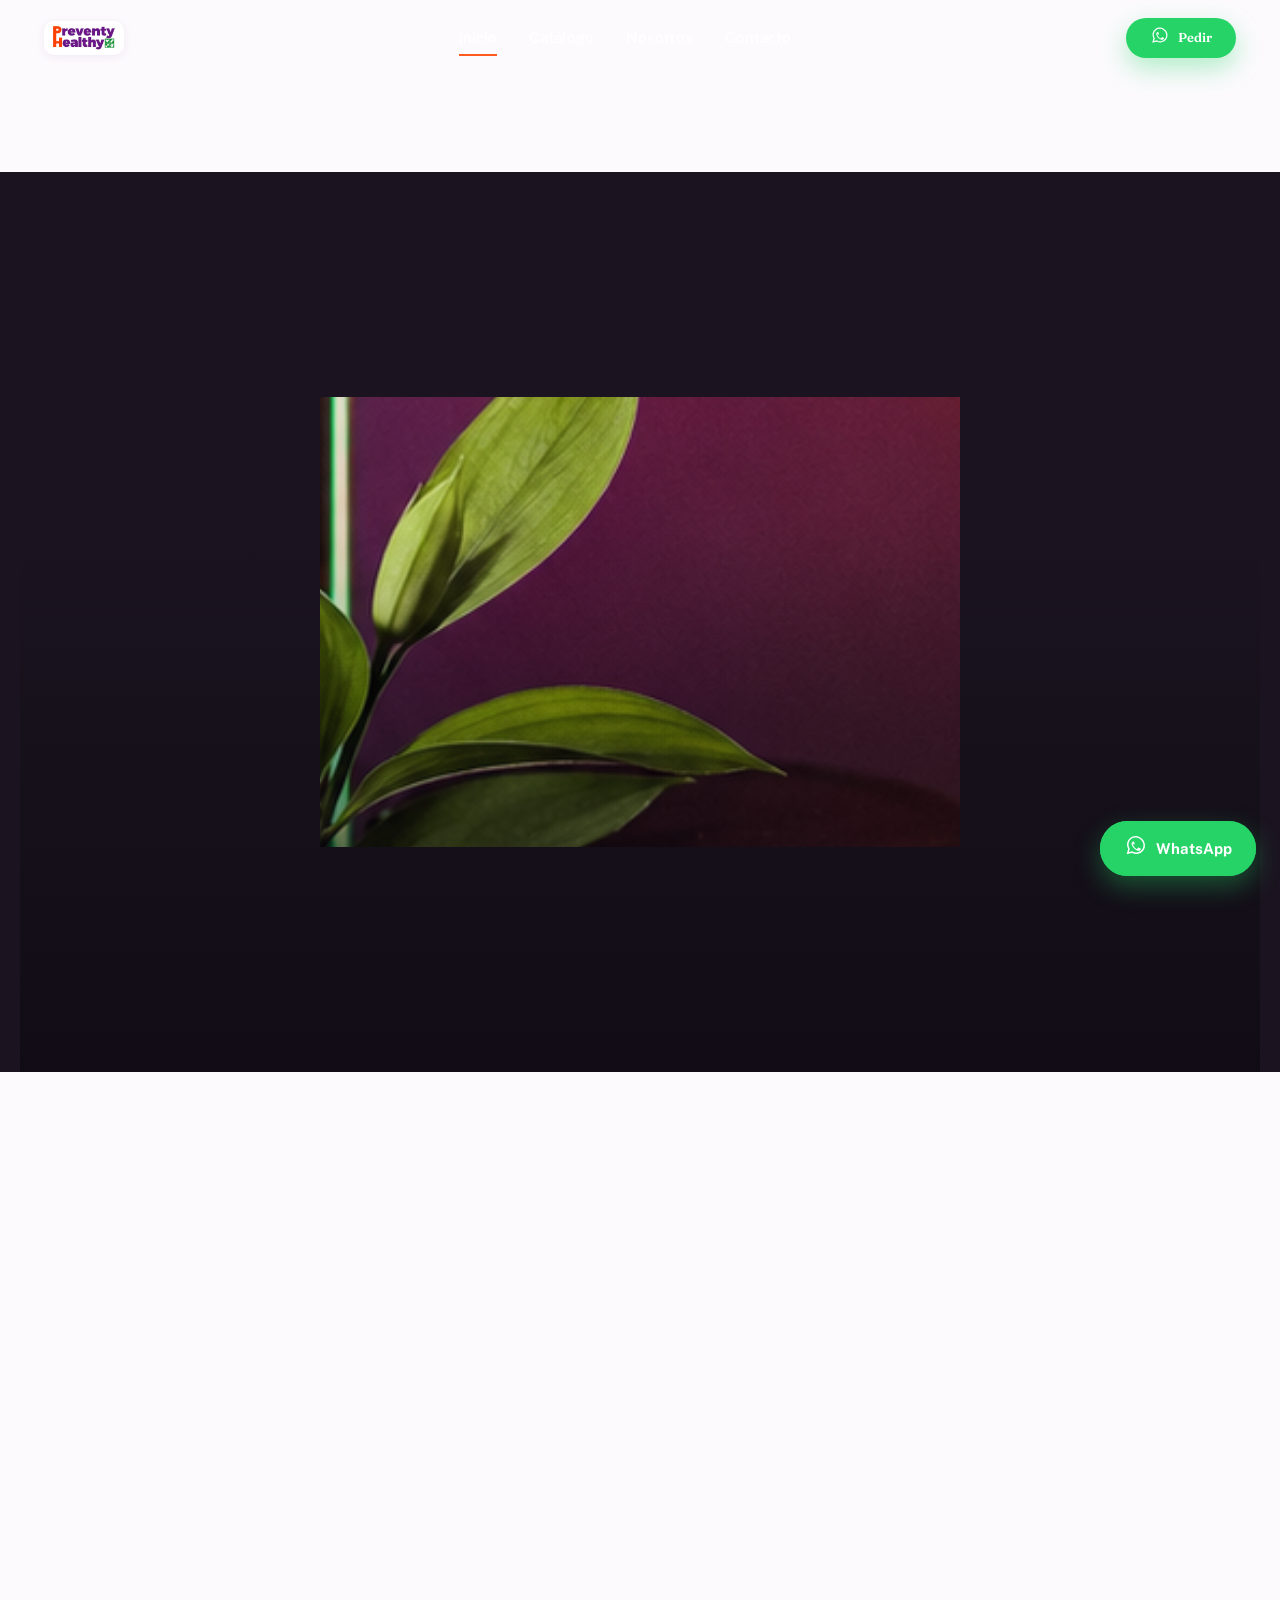
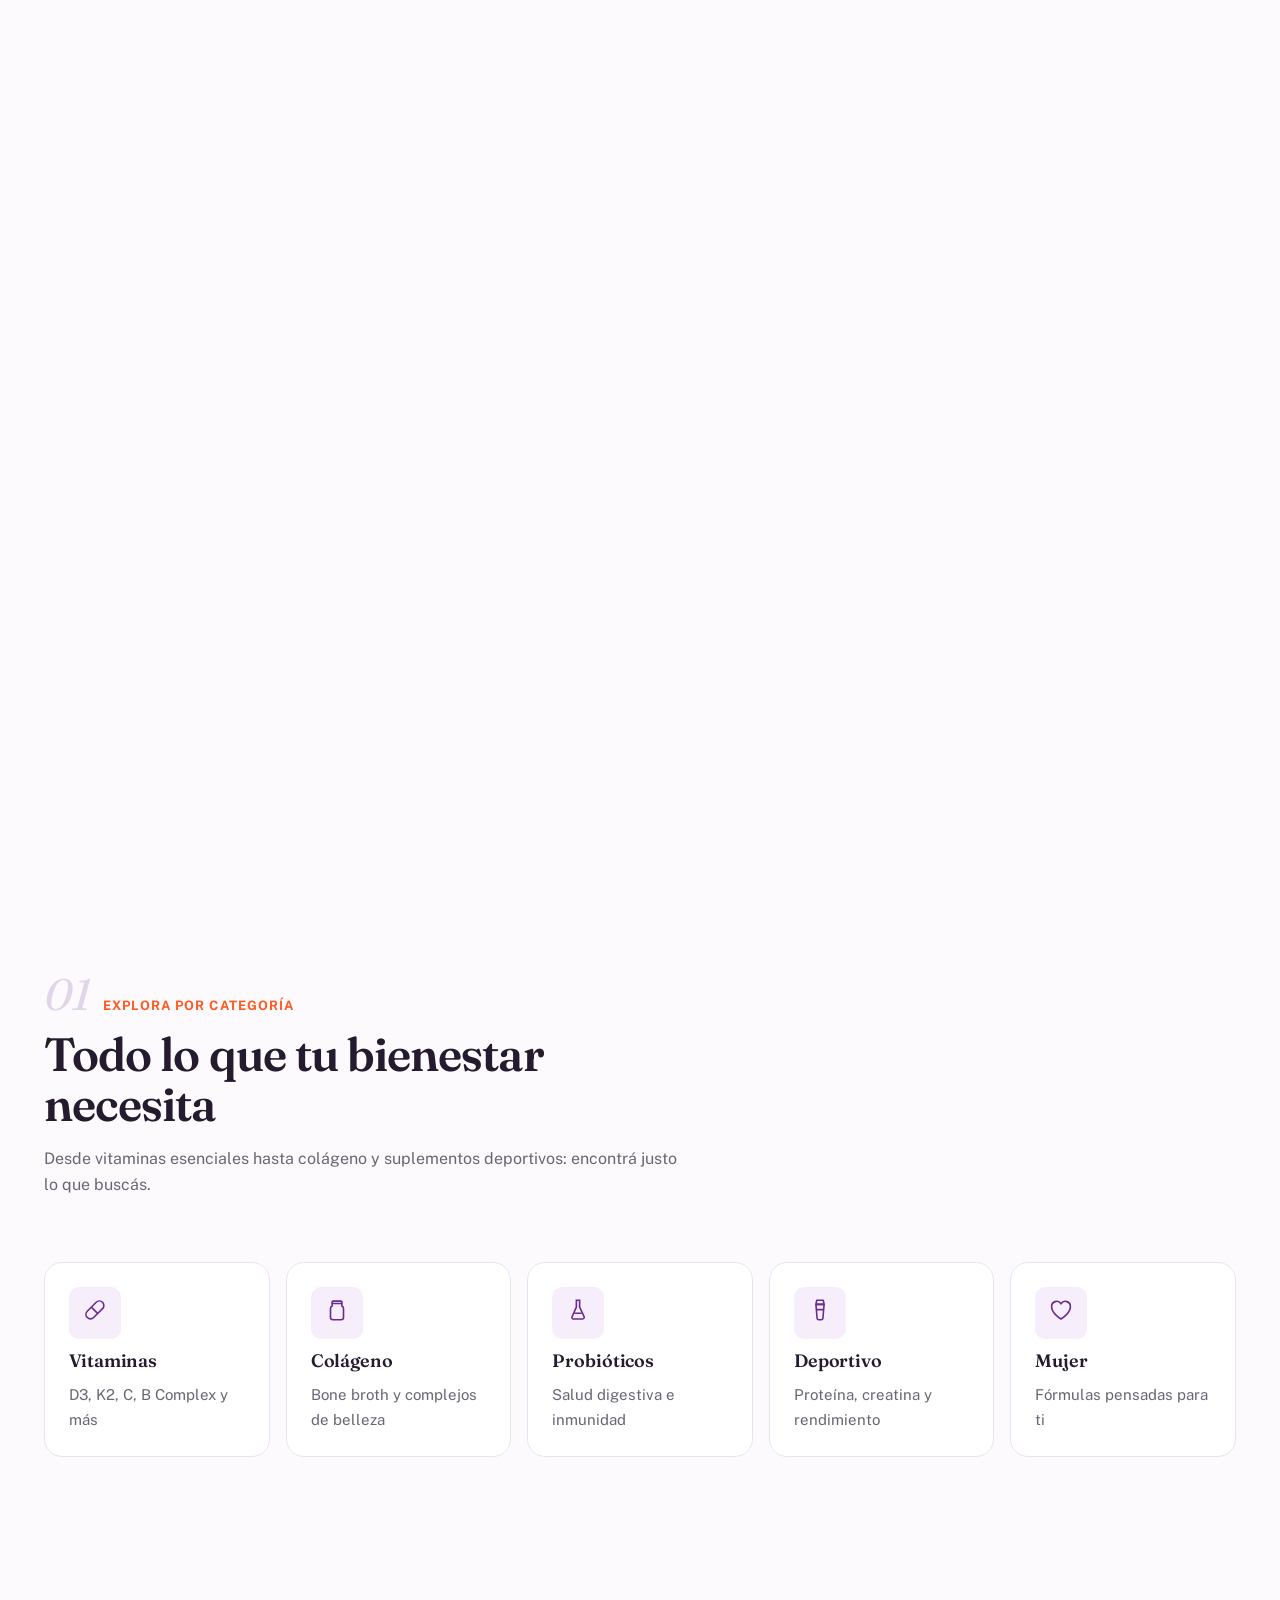
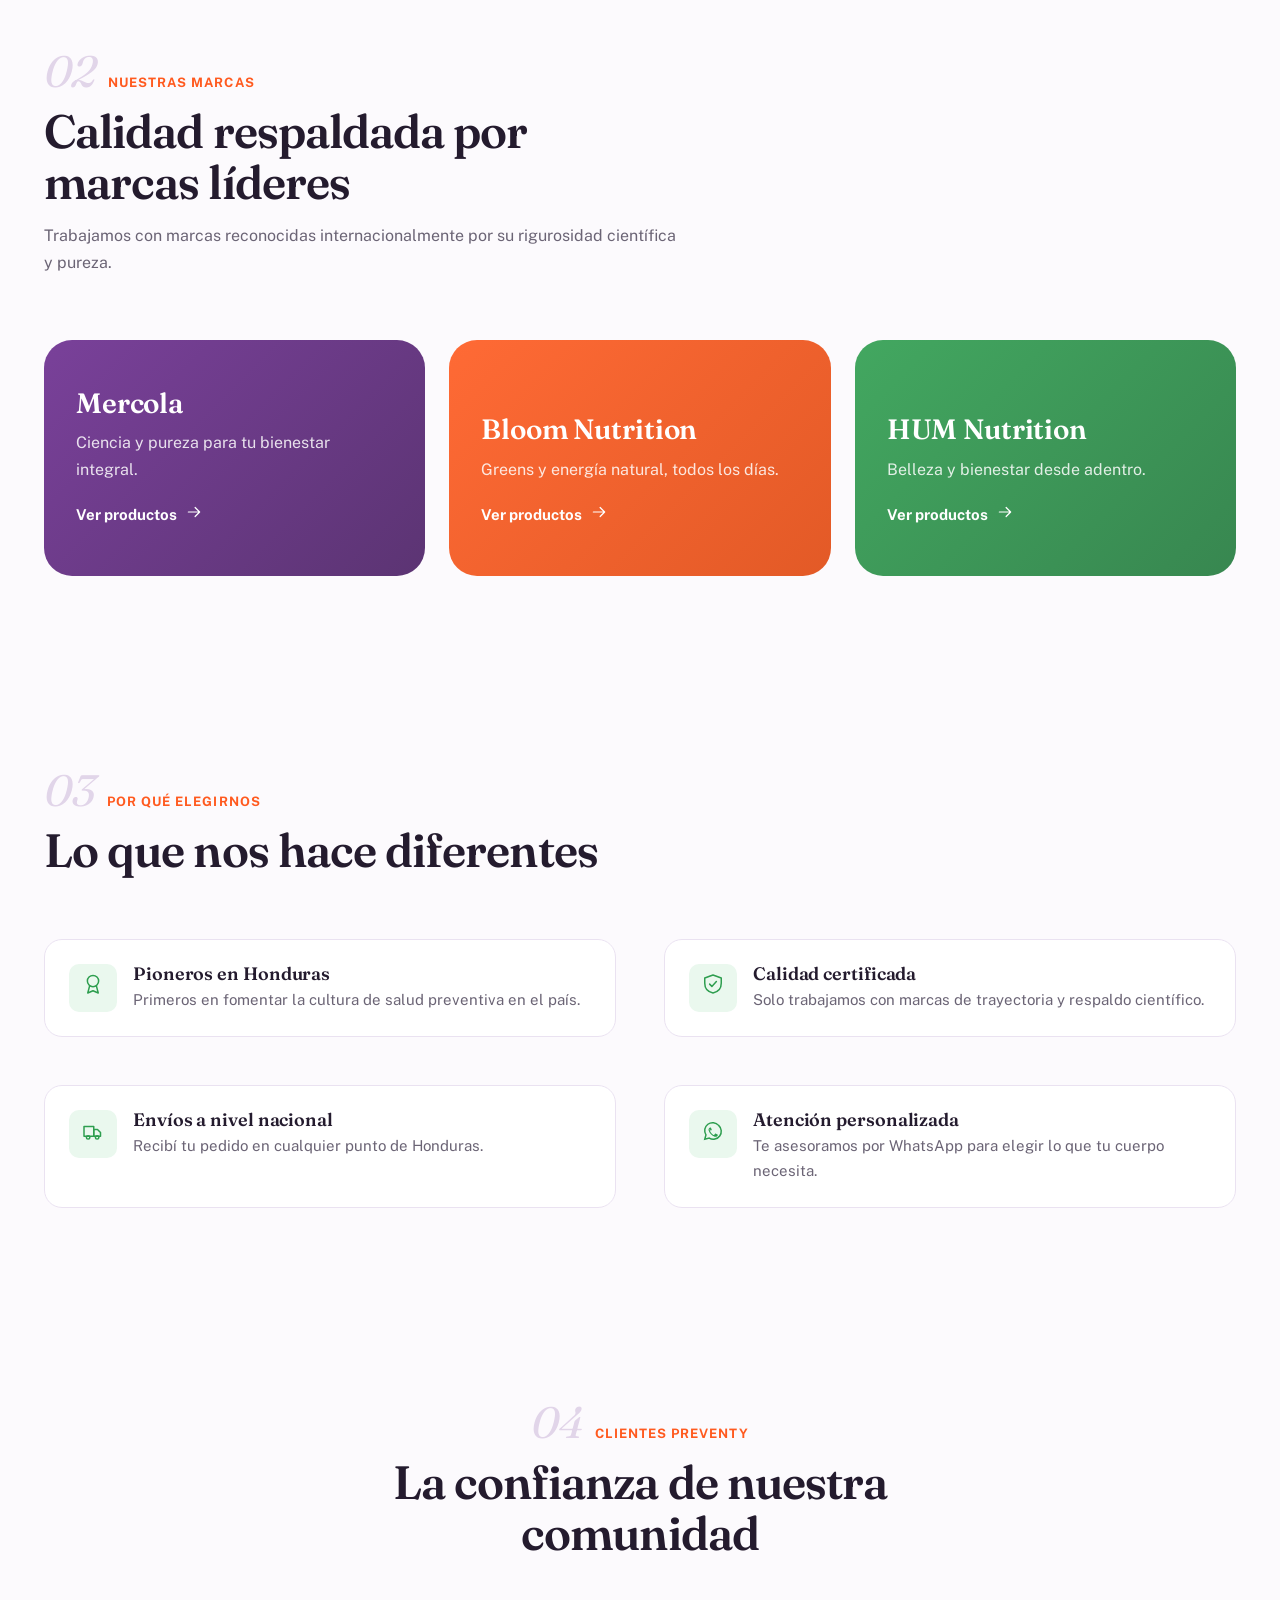
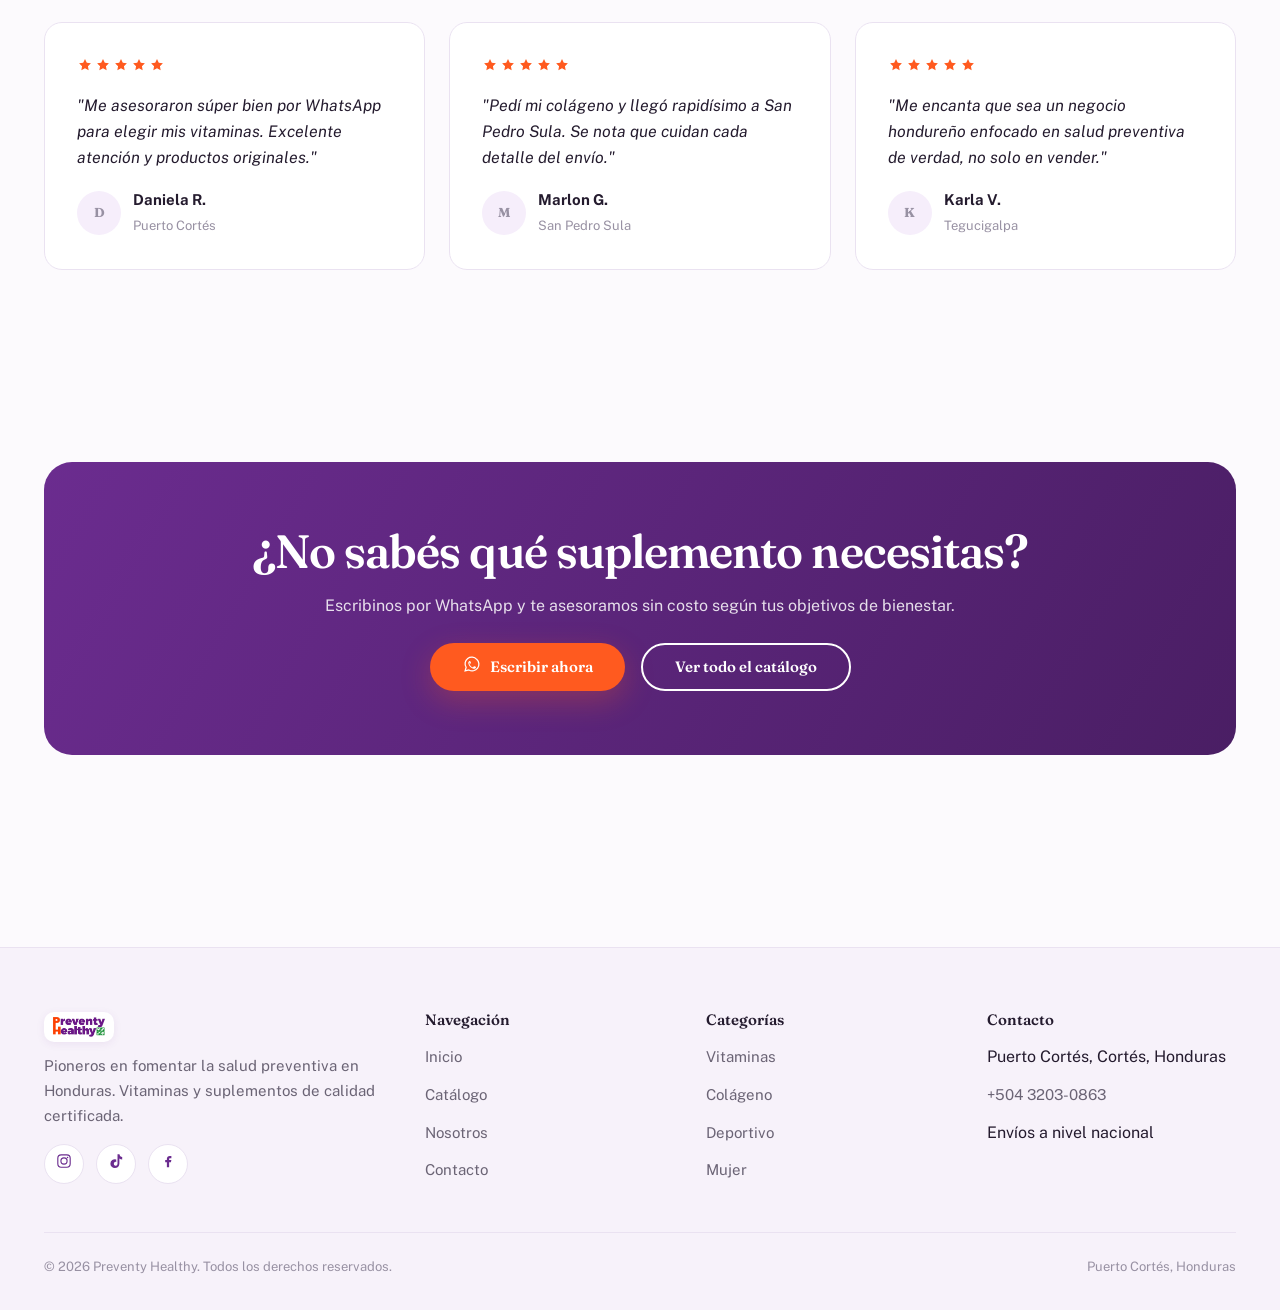
==== index.html @ ebf21a82 "Add files via upload" ====
<!doctype html>
<html lang="es-HN">
<head>
<meta charset="UTF-8">
<meta name="viewport" content="width=device-width, initial-scale=1">
<title>Preventy Healthy — Vitaminas y Suplementos en Puerto Cortés, Honduras</title>
<meta name="description" content="Preventy Healthy: vitaminas y suplementos de calidad certificada (Mercola, Bloom Nutrition, HUM) en Puerto Cortés, Honduras. Pioneros en salud preventiva. Envíos a nivel nacional.">
<meta name="theme-color" content="#6B2C8F">
<link rel="icon" href="data:image/svg+xml,%3Csvg xmlns='http://www.w3.org/2000/svg' viewBox='0 0 32 32'%3E%3Crect width='32' height='32' rx='8' fill='%236B2C8F'/%3E%3Ctext x='16' y='23' font-family='Poppins,sans-serif' font-size='20' font-weight='700' fill='%23FF5A1F' text-anchor='middle'%3EP%3C/text%3E%3C/svg%3E">
<link rel="preconnect" href="https://fonts.googleapis.com">
<link rel="preconnect" href="https://fonts.gstatic.com" crossorigin>
<link href="https://fonts.googleapis.com/css2?family=Fraunces:ital,opsz,wght@0,9..144,400;0,9..144,500;0,9..144,600;0,9..144,700;1,9..144,500&family=Public+Sans:wght@400;500;600;700&display=swap" rel="stylesheet">
<link rel="stylesheet" href="css/style.css">
</head>
<body>
<a class="skip-link" href="#main">Saltar al contenido principal</a>

<header class="navbar navbar--overlay">
  <div class="container">
    <a href="index.html" class="logo-mark" aria-label="Preventy Healthy — Inicio">
      <img src="img/logo.jpg" alt="Preventy Healthy">
    </a>
    <nav class="nav-links" aria-label="Principal">
      <a href="index.html" aria-current="page">Inicio</a>
      <a href="productos.html">Catálogo</a>
      <a href="nosotros.html">Nosotros</a>
      <a href="contacto.html">Contacto</a>
    </nav>
    <div class="nav-actions">
      <a class="btn btn-whatsapp btn-sm" data-wa="Hola Preventy Healthy 👋, quisiera hacer un pedido." href="#" target="_blank" rel="noopener">
        <span data-icon="whatsapp"></span> Pedir
      </a>
      <button class="nav-toggle" aria-label="Abrir menú" aria-expanded="false" aria-controls="mobile-menu">
        <span data-icon="menu"></span>
      </button>
    </div>
  </div>
</header>

<div class="mobile-menu" id="mobile-menu">
  <div class="mobile-menu__backdrop"></div>
  <div class="mobile-menu__panel">
    <button class="mobile-menu__close" aria-label="Cerrar menú"><span data-icon="close"></span></button>
    <nav class="mobile-menu__links" aria-label="Menú móvil">
      <a href="index.html">Inicio</a>
      <a href="productos.html">Catálogo</a>
      <a href="nosotros.html">Nosotros</a>
      <a href="contacto.html">Contacto</a>
    </nav>
    <a class="btn btn-whatsapp btn-block" data-wa="Hola Preventy Healthy 👋, quisiera hacer un pedido." href="#" target="_blank" rel="noopener">
      <span data-icon="whatsapp"></span> Pedir por WhatsApp
    </a>
  </div>
</div>

<main id="main">

  <!-- HERO -->
  <section class="scroll-hero" id="scroll-hero">
    <div class="scroll-hero__pin">
      <div class="scroll-hero__clip">
        <div class="scroll-hero__bg"></div>
        <div class="scroll-hero__scrim"></div>
      </div>
      <div class="scroll-hero__content container">
        <span class="hero-eyebrow"><span data-icon="shield"></span> Pioneros en salud preventiva · Honduras 🇭🇳</span>
        <h1>Cuida tu cuerpo <span class="accent">antes</span> de que te lo pida.</h1>
        <p class="hero-lead">En Preventy Healthy encontrás vitaminas y suplementos de calidad certificada —Mercola, Bloom Nutrition y HUM— para energía, belleza y bienestar. Atención personalizada desde Puerto Cortés para toda Honduras.</p>
        <div class="hero-actions">
          <a class="btn btn-whatsapp" data-wa="Hola Preventy Healthy 👋, quisiera hacer un pedido." href="#" target="_blank" rel="noopener">
            <span data-icon="whatsapp"></span> Pedir por WhatsApp
          </a>
          <a class="btn btn-outline" href="productos.html">
            Ver catálogo <span data-icon="arrowRight"></span>
          </a>
        </div>
        <div class="hero-stats">
          <div class="hero-stat"><strong data-count="39" data-suffix="+">0</strong><span>Productos en catálogo</span></div>
          <div class="hero-stat"><strong data-count="3">0</strong><span>Marcas premium</span></div>
          <div class="hero-stat"><strong data-count="100" data-suffix="%">0</strong><span>Envíos a nivel nacional</span></div>
        </div>
      </div>
    </div>
  </section>

  <!-- CATEGORÍAS -->
  <section class="container">
    <div class="section-head reveal">
      <div class="section-head__top">
        <span class="section-number" aria-hidden="true">01</span>
        <span class="eyebrow">Explora por categoría</span>
      </div>
      <h2>Todo lo que tu bienestar necesita</h2>
      <p>Desde vitaminas esenciales hasta colágeno y suplementos deportivos: encontrá justo lo que buscás.</p>
    </div>
    <div class="category-grid reveal-stagger">
      <a class="category-card glow-card" href="productos.html?categoria=vitaminas">
        <span class="category-card__icon"><span data-icon="capsule"></span></span>
        <h3>Vitaminas</h3>
        <p>D3, K2, C, B Complex y más</p>
      </a>
      <a class="category-card glow-card" href="productos.html?categoria=colageno">
        <span class="category-card__icon"><span data-icon="jar"></span></span>
        <h3>Colágeno</h3>
        <p>Bone broth y complejos de belleza</p>
      </a>
      <a class="category-card glow-card" href="productos.html?categoria=probioticos">
        <span class="category-card__icon"><span data-icon="flask"></span></span>
        <h3>Probióticos</h3>
        <p>Salud digestiva e inmunidad</p>
      </a>
      <a class="category-card glow-card" href="productos.html?categoria=deportivo">
        <span class="category-card__icon"><span data-icon="shaker"></span></span>
        <h3>Deportivo</h3>
        <p>Proteína, creatina y rendimiento</p>
      </a>
      <a class="category-card glow-card" href="productos.html?categoria=mujer">
        <span class="category-card__icon"><span data-icon="heart"></span></span>
        <h3>Mujer</h3>
        <p>Fórmulas pensadas para ti</p>
      </a>
    </div>
  </section>

  <!-- MARCAS -->
  <section class="container">
    <div class="section-head reveal">
      <div class="section-head__top">
        <span class="section-number" aria-hidden="true">02</span>
        <span class="eyebrow">Nuestras marcas</span>
      </div>
      <h2>Calidad respaldada por marcas líderes</h2>
      <p>Trabajamos con marcas reconocidas internacionalmente por su rigurosidad científica y pureza.</p>
    </div>
    <div class="brand-grid reveal-stagger">
      <a class="brand-card brand-card--mercola glow-card glow-card--on-color" href="productos.html?marca=mercola">
        <h3>Mercola</h3>
        <p>Ciencia y pureza para tu bienestar integral.</p>
        <span class="brand-card__link">Ver productos <span data-icon="arrowRight"></span></span>
      </a>
      <a class="brand-card brand-card--bloom glow-card glow-card--on-color" href="productos.html?marca=bloom">
        <h3>Bloom Nutrition</h3>
        <p>Greens y energía natural, todos los días.</p>
        <span class="brand-card__link">Ver productos <span data-icon="arrowRight"></span></span>
      </a>
      <a class="brand-card brand-card--hum glow-card glow-card--on-color" href="productos.html?marca=hum">
        <h3>HUM Nutrition</h3>
        <p>Belleza y bienestar desde adentro.</p>
        <span class="brand-card__link">Ver productos <span data-icon="arrowRight"></span></span>
      </a>
    </div>
  </section>

  <!-- VALORES -->
  <section class="container">
    <div class="section-head reveal">
      <div class="section-head__top">
        <span class="section-number" aria-hidden="true">03</span>
        <span class="eyebrow">Por qué elegirnos</span>
      </div>
      <h2>Lo que nos hace diferentes</h2>
    </div>
    <div class="about-grid values reveal-stagger">
      <div class="value-card glow-card">
        <span class="value-card__icon"><span data-icon="award"></span></span>
        <div>
          <h3>Pioneros en Honduras</h3>
          <p>Primeros en fomentar la cultura de salud preventiva en el país.</p>
        </div>
      </div>
      <div class="value-card glow-card">
        <span class="value-card__icon"><span data-icon="shield"></span></span>
        <div>
          <h3>Calidad certificada</h3>
          <p>Solo trabajamos con marcas de trayectoria y respaldo científico.</p>
        </div>
      </div>
      <div class="value-card glow-card">
        <span class="value-card__icon"><span data-icon="truck"></span></span>
        <div>
          <h3>Envíos a nivel nacional</h3>
          <p>Recibí tu pedido en cualquier punto de Honduras.</p>
        </div>
      </div>
      <div class="value-card glow-card">
        <span class="value-card__icon"><span data-icon="whatsapp"></span></span>
        <div>
          <h3>Atención personalizada</h3>
          <p>Te asesoramos por WhatsApp para elegir lo que tu cuerpo necesita.</p>
        </div>
      </div>
    </div>
  </section>

  <!-- TESTIMONIOS -->
  <section class="container">
    <div class="section-head center reveal">
      <div class="section-head__top">
        <span class="section-number" aria-hidden="true">04</span>
        <span class="eyebrow">Clientes Preventy</span>
      </div>
      <h2>La confianza de nuestra comunidad</h2>
    </div>
    <!-- Testimonios de ejemplo: reemplázalos por reseñas reales de tus clientes cuando las tengas. -->
    <div class="testimonial-grid reveal-stagger">
      <div class="testimonial-card glow-card">
        <div class="testimonial-card__stars">
          <span data-icon="star"></span><span data-icon="star"></span><span data-icon="star"></span><span data-icon="star"></span><span data-icon="star"></span>
        </div>
        <p>"Me asesoraron súper bien por WhatsApp para elegir mis vitaminas. Excelente atención y productos originales."</p>
        <div class="testimonial-card__author">
          <span class="testimonial-card__avatar">D</span>
          <div><strong>Daniela R.</strong><span>Puerto Cortés</span></div>
        </div>
      </div>
      <div class="testimonial-card glow-card">
        <div class="testimonial-card__stars">
          <span data-icon="star"></span><span data-icon="star"></span><span data-icon="star"></span><span data-icon="star"></span><span data-icon="star"></span>
        </div>
        <p>"Pedí mi colágeno y llegó rapidísimo a San Pedro Sula. Se nota que cuidan cada detalle del envío."</p>
        <div class="testimonial-card__author">
          <span class="testimonial-card__avatar">M</span>
          <div><strong>Marlon G.</strong><span>San Pedro Sula</span></div>
        </div>
      </div>
      <div class="testimonial-card glow-card">
        <div class="testimonial-card__stars">
          <span data-icon="star"></span><span data-icon="star"></span><span data-icon="star"></span><span data-icon="star"></span><span data-icon="star"></span>
        </div>
        <p>"Me encanta que sea un negocio hondureño enfocado en salud preventiva de verdad, no solo en vender."</p>
        <div class="testimonial-card__author">
          <span class="testimonial-card__avatar">K</span>
          <div><strong>Karla V.</strong><span>Tegucigalpa</span></div>
        </div>
      </div>
    </div>
  </section>

  <!-- CTA -->
  <section class="container">
    <div class="cta-band reveal">
      <h2>¿No sabés qué suplemento necesitas?</h2>
      <p>Escribinos por WhatsApp y te asesoramos sin costo según tus objetivos de bienestar.</p>
      <div class="btn-actions">
        <a class="btn btn-accent" data-wa="Hola Preventy Healthy 👋, necesito asesoría para elegir un suplemento." href="#" target="_blank" rel="noopener">
          <span data-icon="whatsapp"></span> Escribir ahora
        </a>
        <a class="btn btn-outline" style="color:#fff; border-color:#fff" href="productos.html">Ver todo el catálogo</a>
      </div>
    </div>
  </section>

</main>

<footer class="footer">
  <div class="container">
    <div class="footer-grid">
      <div class="footer-col">
        <div class="logo-mark" style="margin-bottom: var(--space-3)">
          <img src="img/logo.jpg" alt="Preventy Healthy">
        </div>
        <p>Pioneros en fomentar la salud preventiva en Honduras. Vitaminas y suplementos de calidad certificada.</p>
        <div class="footer-social">
          <a href="https://www.instagram.com/preventyhealthy" target="_blank" rel="noopener" aria-label="Instagram"><span data-icon="instagram"></span></a>
          <a href="https://www.tiktok.com/@preventyhealthy" target="_blank" rel="noopener" aria-label="TikTok"><span data-icon="tiktok"></span></a>
          <a href="https://www.facebook.com/preventyhealthy/" target="_blank" rel="noopener" aria-label="Facebook"><span data-icon="facebook"></span></a>
        </div>
      </div>
      <div class="footer-col">
        <h4>Navegación</h4>
        <ul>
          <li><a href="index.html">Inicio</a></li>
          <li><a href="productos.html">Catálogo</a></li>
          <li><a href="nosotros.html">Nosotros</a></li>
          <li><a href="contacto.html">Contacto</a></li>
        </ul>
      </div>
      <div class="footer-col">
        <h4>Categorías</h4>
        <ul>
          <li><a href="productos.html?categoria=vitaminas">Vitaminas</a></li>
          <li><a href="productos.html?categoria=colageno">Colágeno</a></li>
          <li><a href="productos.html?categoria=deportivo">Deportivo</a></li>
          <li><a href="productos.html?categoria=mujer">Mujer</a></li>
        </ul>
      </div>
      <div class="footer-col">
        <h4>Contacto</h4>
        <ul>
          <li>Puerto Cortés, Cortés, Honduras</li>
          <li><a href="tel:+50432030863">+504 3203-0863</a></li>
          <li>Envíos a nivel nacional</li>
        </ul>
      </div>
    </div>
    <div class="footer-bottom">
      <span>© <span data-year></span> Preventy Healthy. Todos los derechos reservados.</span>
      <span>Puerto Cortés, Honduras</span>
    </div>
  </div>
</footer>

<a class="wa-float" data-wa="Hola Preventy Healthy 👋, quisiera hacer un pedido." href="#" target="_blank" rel="noopener" aria-label="Escríbenos por WhatsApp">
  <span class="wa-float__ring" aria-hidden="true"></span>
  <span data-icon="whatsapp"></span> WhatsApp
</a>

<script src="js/icons.js"></script>
<script src="js/products-data.js"></script>
<script src="js/main.js"></script>
</body>
</html>
---- css/style.css ----
/* =========================================================
   PREVENTY HEALTHY — Design System
   Salud preventiva · Puerto Cortés, Honduras
   ========================================================= */

/* ---------- Design Tokens ---------- */
:root {
  /* Brand colors (extraídos del logo) */
  --color-primary: #6B2C8F;
  --color-primary-dark: #4A1E64;
  --color-primary-light: #9B4FC4;
  --color-primary-tint: #F6EEFB;

  --color-accent: #FF5A1F;
  --color-accent-dark: #E0480F;
  --color-accent-tint: #FFF0E8;

  --color-success: #2E9E4F;
  --color-success-dark: #227A3D;
  --color-success-tint: #EAF8EE;

  --color-whatsapp: #25D366;
  --color-whatsapp-dark: #1DA851;

  --color-bg: #FCFAFD;
  --color-surface: #FFFFFF;
  --color-surface-alt: #F7F2FA;
  --color-text: #241B2E;
  --color-text-secondary: #6B6475;
  --color-text-muted: #9891A3;
  --color-border: #EAE2F1;

  /* Type: Fraunces (display editorial, con eje óptico e itálica) + Public Sans (texto) */
  --font-heading: "Fraunces", "Georgia", serif;
  --font-body: "Public Sans", "Segoe UI", sans-serif;

  --fs-xs: 0.8125rem;
  --fs-sm: 0.9375rem;
  --fs-base: 1rem;
  --fs-md: 1.125rem;
  --fs-lg: 1.375rem;
  --fs-xl: 1.75rem;
  --fs-2xl: 2.25rem;
  --fs-3xl: 3rem;
  --fs-4xl: 3.75rem;
  --fs-5xl: 4.75rem;

  /* Spacing (8pt rhythm) */
  --space-1: 4px;
  --space-2: 8px;
  --space-3: 12px;
  --space-4: 16px;
  --space-5: 24px;
  --space-6: 32px;
  --space-7: 48px;
  --space-8: 64px;
  --space-9: 96px;
  --space-10: 128px;

  /* Radius */
  --radius-sm: 10px;
  --radius-md: 18px;
  --radius-lg: 28px;
  --radius-full: 999px;

  /* Shadow (tinte violeta para cohesión de marca) */
  --shadow-sm: 0 2px 8px rgba(107, 44, 143, 0.08);
  --shadow-md: 0 8px 24px rgba(107, 44, 143, 0.12);
  --shadow-lg: 0 20px 48px rgba(107, 44, 143, 0.18);
  --shadow-accent: 0 10px 30px rgba(255, 90, 31, 0.28);
  --shadow-whatsapp: 0 10px 26px rgba(37, 211, 102, 0.35);

  /* Motion */
  --dur-fast: 150ms;
  --dur-base: 250ms;
  --dur-slow: 420ms;
  --ease-out: cubic-bezier(0.16, 1, 0.3, 1);
  --ease-spring: cubic-bezier(0.34, 1.56, 0.64, 1);
  --ease-settle: cubic-bezier(0.19, 1, 0.22, 1);

  /* Layout */
  --container-max: 1240px;
  --nav-height: 76px;

  /* Navbar (con su propio token porque debe invertirse en modo oscuro) */
  --navbar-bg: rgba(252, 250, 253, 0.96);
  --nav-active: var(--color-primary);

  color-scheme: light;
}

:root[data-theme="dark"] {
  --color-bg: #1B1420;
  --color-surface: #241B2E;
  --color-surface-alt: #2C2138;
  --color-text: #F5EFFA;
  --color-text-secondary: #C7BCD6;
  --color-text-muted: #8F849E;
  --color-border: #382A47;
  --color-primary-tint: #34264A;
  --color-accent-tint: #3A241C;
  --color-success-tint: #1E3324;
  --shadow-sm: 0 2px 8px rgba(0, 0, 0, 0.25);
  --shadow-md: 0 8px 24px rgba(0, 0, 0, 0.35);
  --shadow-lg: 0 20px 48px rgba(0, 0, 0, 0.45);
  --navbar-bg: rgba(27, 20, 32, 0.92);
  --nav-active: var(--color-primary-light);
  color-scheme: dark;
}

@media (prefers-color-scheme: dark) {
  :root:not([data-theme="light"]) {
    --color-bg: #1B1420;
    --color-surface: #241B2E;
    --color-surface-alt: #2C2138;
    --color-text: #F5EFFA;
    --color-text-secondary: #C7BCD6;
    --color-text-muted: #8F849E;
    --color-border: #382A47;
    --color-primary-tint: #34264A;
    --color-accent-tint: #3A241C;
    --color-success-tint: #1E3324;
    --shadow-sm: 0 2px 8px rgba(0, 0, 0, 0.25);
    --shadow-md: 0 8px 24px rgba(0, 0, 0, 0.35);
    --shadow-lg: 0 20px 48px rgba(0, 0, 0, 0.45);
    --navbar-bg: rgba(27, 20, 32, 0.92);
    --nav-active: var(--color-primary-light);
    color-scheme: dark;
  }
}

/* ---------- Reset ---------- */
*, *::before, *::after { box-sizing: border-box; }
html { scroll-behavior: smooth; }
@media (prefers-reduced-motion: reduce) {
  html { scroll-behavior: auto; }
  *, *::before, *::after {
    animation-duration: 0.01ms !important;
    animation-iteration-count: 1 !important;
    transition-duration: 0.01ms !important;
    scroll-behavior: auto !important;
  }
}

body {
  margin: 0;
  min-height: 100dvh;
  background: var(--color-bg);
  color: var(--color-text);
  font-family: var(--font-body);
  font-size: var(--fs-base);
  line-height: 1.6;
  -webkit-font-smoothing: antialiased;
  transition: background var(--dur-base) var(--ease-out), color var(--dur-base) var(--ease-out);
}

img { max-width: 100%; display: block; }
ul { list-style: none; margin: 0; padding: 0; }
a { color: inherit; text-decoration: none; }
button { font: inherit; cursor: pointer; }
input, select, textarea { font: inherit; }

h1, h2, h3, h4 {
  font-family: var(--font-heading);
  font-weight: 600;
  line-height: 1.08;
  margin: 0 0 var(--space-4);
  color: var(--color-text);
}
h1 { font-size: clamp(2rem, 4vw + 1.2rem, var(--fs-5xl)); letter-spacing: -0.03em; }
h2 { font-size: clamp(1.75rem, 2.4vw + 1rem, var(--fs-3xl)); letter-spacing: -0.02em; }
h3 { font-size: var(--fs-lg); letter-spacing: -0.005em; }
/* Palabra de énfasis editorial dentro de un título: itálica de la misma familia serif */
h1 .accent, h2 .accent {
  font-style: italic;
  font-weight: 500;
}
p { margin: 0 0 var(--space-4); color: var(--color-text-secondary); max-width: 68ch; line-height: 1.65; }

.container {
  width: 100%;
  max-width: var(--container-max);
  margin-inline: auto;
  padding-inline: var(--space-5);
}

section { padding-block: var(--space-9); }

/* Focus visibility (a11y) */
:focus-visible {
  outline: 3px solid var(--color-primary-light);
  outline-offset: 2px;
  border-radius: var(--radius-sm);
}

.skip-link {
  position: absolute;
  left: -9999px;
  top: auto;
  background: var(--color-primary);
  color: #fff;
  padding: var(--space-3) var(--space-5);
  border-radius: var(--radius-sm);
  z-index: 999;
}
.skip-link:focus {
  left: var(--space-4);
  top: var(--space-4);
}

.visually-hidden {
  position: absolute;
  width: 1px; height: 1px;
  overflow: hidden;
  clip: rect(0,0,0,0);
  white-space: nowrap;
}

/* ---------- Buttons ---------- */
.btn {
  position: relative;
  overflow: hidden;
  display: inline-flex;
  align-items: center;
  justify-content: center;
  gap: var(--space-2);
  min-height: 48px;
  padding: 0 var(--space-6);
  border: none;
  border-radius: var(--radius-full);
  font-family: var(--font-heading);
  font-weight: 600;
  font-size: var(--fs-sm);
  white-space: nowrap;
  transition: transform var(--dur-fast) var(--ease-spring),
              box-shadow var(--dur-base) var(--ease-out),
              background var(--dur-base) var(--ease-out);
}
.btn:active { transform: scale(0.96); }
.btn svg { width: 20px; height: 20px; flex-shrink: 0; }

/* Sweep de luz sutil sobre botones sólidos (solo se ve al interactuar) */
.btn-primary::after, .btn-accent::after, .btn-whatsapp::after {
  content: "";
  position: absolute;
  top: 0; left: -60%;
  width: 40%; height: 100%;
  background: linear-gradient(120deg, transparent, rgba(255, 255, 255, 0.35), transparent);
  transform: skewX(-20deg);
  transition: left 650ms var(--ease-settle);
  pointer-events: none;
}
.btn-primary:hover::after, .btn-accent:hover::after, .btn-whatsapp:hover::after { left: 130%; }
@media (prefers-reduced-motion: reduce) {
  .btn-primary::after, .btn-accent::after, .btn-whatsapp::after { display: none; }
}

.btn-primary {
  background: linear-gradient(135deg, var(--color-primary), var(--color-primary-dark));
  color: #fff;
  box-shadow: var(--shadow-md);
}
.btn-primary:hover { box-shadow: var(--shadow-lg); transform: translateY(-2px); }

.btn-accent {
  background: var(--color-accent);
  color: #fff;
  box-shadow: var(--shadow-accent);
}
.btn-accent:hover { background: var(--color-accent-dark); transform: translateY(-2px); }

.btn-whatsapp {
  background: var(--color-whatsapp);
  color: #fff;
  box-shadow: var(--shadow-whatsapp);
}
.btn-whatsapp:hover { background: var(--color-whatsapp-dark); transform: translateY(-2px); }

.btn-outline {
  background: transparent;
  color: var(--color-primary);
  border: 2px solid var(--color-primary);
}
.btn-outline:hover { background: var(--color-primary-tint); }

.btn-sm { min-height: 40px; padding: 0 var(--space-5); font-size: var(--fs-xs); }
.btn-block { width: 100%; }

/* ---------- Navbar ---------- */
.navbar {
  position: sticky;
  top: 0;
  z-index: 100;
  height: var(--nav-height);
  display: flex;
  align-items: center;
  background: var(--navbar-bg);
  backdrop-filter: blur(14px);
  -webkit-backdrop-filter: blur(14px);
  border-bottom: 1px solid transparent;
  transition: background var(--dur-base) var(--ease-out), border-color var(--dur-base) var(--ease-out), backdrop-filter var(--dur-base) var(--ease-out);
}
.navbar.is-scrolled {
  border-bottom-color: var(--color-border);
  box-shadow: var(--shadow-sm);
}

/* Sobre el hero oscuro de Inicio: navbar transparente con texto claro hasta que se hace scroll */
.navbar--overlay:not(.is-scrolled) {
  background: transparent;
  backdrop-filter: none;
  -webkit-backdrop-filter: none;
}
.navbar--overlay:not(.is-scrolled) .nav-links a { color: rgba(255, 255, 255, 0.88); }
.navbar--overlay:not(.is-scrolled) .nav-links a:hover,
.navbar--overlay:not(.is-scrolled) .nav-links a[aria-current="page"] { color: #fff; }
.navbar--overlay:not(.is-scrolled) .nav-toggle { color: #fff; }
.navbar--overlay:not(.is-scrolled) .nav-toggle:hover { background: rgba(255, 255, 255, 0.15); }
.navbar .container {
  display: flex;
  align-items: center;
  justify-content: space-between;
  gap: var(--space-5);
}

.logo-mark {
  display: flex;
  align-items: center;
}
.logo-mark img {
  display: block;
  height: 34px;
  width: auto;
  border-radius: var(--radius-sm);
  background: #fff;
  padding: 4px 8px;
  box-shadow: var(--shadow-sm);
}
.footer .logo-mark img { height: 30px; }

.nav-links {
  display: none;
  align-items: center;
  gap: var(--space-6);
  font-weight: 600;
  font-size: var(--fs-sm);
}
.nav-links a {
  position: relative;
  padding-block: 4px;
  color: var(--color-text);
  transition: color var(--dur-fast) var(--ease-out);
}
.nav-links a::after {
  content: "";
  position: absolute;
  left: 0; bottom: -2px;
  width: 0; height: 2px;
  background: var(--color-accent);
  transition: width var(--dur-base) var(--ease-out);
}
.nav-links a:hover, .nav-links a[aria-current="page"] { color: var(--nav-active); }
.nav-links a:hover::after, .nav-links a[aria-current="page"]::after { width: 100%; }

.nav-actions { display: flex; align-items: center; gap: var(--space-3); }

.nav-toggle {
  display: inline-flex;
  align-items: center;
  justify-content: center;
  width: 44px; height: 44px;
  background: none; border: none;
  border-radius: var(--radius-sm);
  color: var(--color-primary);
}
.nav-toggle:hover { background: var(--color-primary-tint); }
.nav-toggle svg { width: 26px; height: 26px; }

.mobile-menu {
  position: fixed;
  inset: 0;
  z-index: 200;
  visibility: hidden;
  pointer-events: none;
}
.mobile-menu.is-open { visibility: visible; pointer-events: auto; }
.mobile-menu__backdrop {
  position: absolute; inset: 0;
  background: rgba(27, 20, 32, 0.55);
  opacity: 0;
  transition: opacity var(--dur-base) var(--ease-out);
}
.mobile-menu.is-open .mobile-menu__backdrop { opacity: 1; }
.mobile-menu__panel {
  position: absolute;
  top: 0; right: 0;
  height: 100%;
  width: min(85vw, 360px);
  background: var(--color-surface);
  padding: var(--space-6) var(--space-5);
  display: flex;
  flex-direction: column;
  gap: var(--space-6);
  transform: translateX(100%);
  transition: transform var(--dur-slow) var(--ease-out);
  box-shadow: var(--shadow-lg);
}
.mobile-menu.is-open .mobile-menu__panel,
.mobile-menu__panel.is-open { transform: translateX(0); }
.mobile-menu__close {
  align-self: flex-end;
  width: 44px; height: 44px;
  display: inline-flex; align-items: center; justify-content: center;
  background: var(--color-surface-alt);
  border: none; border-radius: var(--radius-full);
  color: var(--color-primary);
}
.mobile-menu__close svg { width: 22px; height: 22px; }
.mobile-menu__links { display: flex; flex-direction: column; gap: var(--space-2); }
.mobile-menu__links a {
  display: block;
  padding: var(--space-3) var(--space-3);
  font-family: var(--font-heading);
  font-weight: 600;
  font-size: var(--fs-md);
  border-radius: var(--radius-sm);
}
.mobile-menu__links a:hover { background: var(--color-primary-tint); color: var(--color-primary); }

@media (min-width: 768px) {
  .nav-links { display: flex; }
  .nav-toggle { display: none; }
}

/* ---------- Hero (scroll-driven reveal) ---------- */
.scroll-hero {
  position: relative;
  height: calc(var(--scroll-distance, 1500px) + 100vh);
}
.scroll-hero__pin {
  position: sticky;
  top: 0;
  height: 100vh;
  overflow: hidden;
  background: #1B1420;
}
/* Solo la imagen y el scrim se recortan con el scroll — el texto queda fuera de este contenedor */
.scroll-hero__clip {
  position: absolute;
  inset: 0;
  will-change: clip-path;
}
.scroll-hero__bg {
  position: absolute;
  inset: -12%;
  background-image: url("../img/hero-bottles.png");
  background-position: center;
  background-repeat: no-repeat;
  background-size: var(--hero-bg-size, 170%);
  will-change: background-size;
}
.scroll-hero__scrim {
  position: absolute;
  inset: 0;
  background: linear-gradient(180deg, rgba(20, 14, 26, 0.02) 0%, rgba(20, 14, 26, 0.1) 60%, rgba(20, 14, 26, 0.32) 100%);
}
.scroll-hero__content {
  position: relative;
  z-index: 1;
  height: 100%;
  display: flex;
  flex-direction: column;
  justify-content: flex-end;
  padding-bottom: var(--space-9);
  /* Un empuje suave de contraste, no un velo opaco: la foto debe seguir viéndose.
     La legibilidad real la dan los text-shadow de cada elemento, no este fondo. */
  background: linear-gradient(180deg, transparent 0%, transparent 40%, rgba(10, 7, 14, 0.32) 70%, rgba(10, 7, 14, 0.62) 100%);
}
/* Estado inicial: oculto hasta que el JS calcule la aparición en cascada según el scroll */
.scroll-hero__content > * {
  opacity: 0;
  transform: translateY(18px);
}
@media (prefers-reduced-motion: reduce) {
  .scroll-hero__content > * { opacity: 1; transform: none; }
}
.scroll-hero__content .hero-eyebrow {
  display: inline-flex;
  align-items: center;
  gap: var(--space-2);
  padding: var(--space-2) var(--space-4);
  background: rgba(255, 255, 255, 0.14);
  backdrop-filter: blur(8px);
  -webkit-backdrop-filter: blur(8px);
  color: #fff;
  border-radius: var(--radius-full);
  font-weight: 700;
  font-size: var(--fs-xs);
  letter-spacing: 0.03em;
  text-transform: uppercase;
  width: fit-content;
}
.scroll-hero__content .hero-eyebrow svg { width: 16px; height: 16px; }
.scroll-hero__content h1 {
  margin-top: var(--space-3);
  color: #fff;
  font-size: clamp(1.75rem, 4vw + 1rem, var(--fs-5xl));
  text-shadow: 0 2px 16px rgba(0, 0, 0, 0.55), 0 1px 4px rgba(0, 0, 0, 0.7);
}
.scroll-hero__content h1 .accent { color: var(--color-accent); }
.scroll-hero__content .hero-lead {
  font-size: var(--fs-md);
  max-width: 52ch;
  color: rgba(255, 255, 255, 0.9);
  text-shadow: 0 1px 10px rgba(0, 0, 0, 0.6);
}

.scroll-hero__content .hero-actions { display: flex; flex-wrap: wrap; gap: var(--space-4); margin-top: var(--space-5); }
.scroll-hero__content .btn-outline { color: #fff; border-color: rgba(255, 255, 255, 0.75); backdrop-filter: blur(6px); -webkit-backdrop-filter: blur(6px); }
.scroll-hero__content .btn-outline:hover { background: rgba(255, 255, 255, 0.16); }
.scroll-hero__content .hero-stats {
  display: flex;
  gap: var(--space-7);
  margin-top: var(--space-7);
  flex-wrap: wrap;
}
.scroll-hero__content .hero-stat strong {
  display: block;
  font-family: var(--font-heading);
  font-size: var(--fs-2xl);
  color: #fff;
  text-shadow: 0 2px 10px rgba(0, 0, 0, 0.6);
}
.scroll-hero__content .hero-stat span { font-size: var(--fs-xs); color: rgba(255, 255, 255, 0.85); text-shadow: 0 1px 6px rgba(0, 0, 0, 0.6); }

/* Compactar el hero en pantallas angostas para que todo el texto quepa en 100vh sin recortarse */
@media (max-width: 640px) {
  .scroll-hero__content { padding-bottom: var(--space-5); }
  .scroll-hero__content .hero-eyebrow { padding: 5px var(--space-3); font-size: 10px; }
  .scroll-hero__content h1 { margin-top: var(--space-2); }
  .scroll-hero__content .hero-lead { font-size: var(--fs-sm); margin-bottom: var(--space-2); }
  .scroll-hero__content .hero-actions { margin-top: var(--space-2); gap: var(--space-2); }
  .scroll-hero__content .hero-stats { margin-top: var(--space-3); gap: var(--space-5); }
  .scroll-hero__content .hero-stat strong { font-size: var(--fs-lg); }
}
/* Viewports bajos (landscape, phones pequeños): compactar aún más */
@media (max-height: 700px) {
  .scroll-hero__content { padding-bottom: var(--space-4); }
  .scroll-hero__content .hero-eyebrow { padding: 4px var(--space-2); font-size: 10px; }
  .scroll-hero__content h1 { margin-top: var(--space-1); font-size: clamp(1.5rem, 4vw + 0.8rem, var(--fs-4xl)); }
  .scroll-hero__content .hero-lead { font-size: var(--fs-sm); margin-bottom: var(--space-2); -webkit-line-clamp: 2; display: -webkit-box; -webkit-box-orient: vertical; overflow: hidden; }
  .scroll-hero__content .hero-actions { margin-top: var(--space-2); gap: var(--space-2); }
  .scroll-hero__content .hero-stats { margin-top: var(--space-2); gap: var(--space-4); }
  .scroll-hero__content .hero-stat strong { font-size: var(--fs-md); }
  .scroll-hero__content .hero-stat span { font-size: 10px; }
}

@media (prefers-reduced-motion: reduce) {
  .scroll-hero { height: auto; }
  .scroll-hero__pin { position: relative; height: 80vh; }
  .scroll-hero__clip { clip-path: none !important; }
  .scroll-hero__bg { background-size: cover !important; }
}

/* ---------- Reveal animations ---------- */
.reveal {
  opacity: 0;
  transform: translateY(22px);
  filter: blur(6px);
  transition: opacity 700ms var(--ease-settle), transform 700ms var(--ease-settle), filter 700ms var(--ease-settle);
}
.reveal.is-visible { opacity: 1; transform: translateY(0); filter: blur(0); }
.reveal-stagger > * {
  opacity: 0;
  transform: translateY(16px);
  transition: opacity 600ms var(--ease-settle), transform 600ms var(--ease-settle);
}
.reveal-stagger.is-visible > * { opacity: 1; transform: translateY(0); }
@media (prefers-reduced-motion: reduce) {
  .reveal, .reveal-stagger > * { opacity: 1; transform: none; filter: none; }
}

/* ---------- Cursor-tracked glow (spotlight) ---------- */
.glow-card { position: relative; overflow: hidden; }
.glow-card::after {
  content: "";
  position: absolute;
  inset: 0;
  background: radial-gradient(260px circle at var(--x, 50%) var(--y, 50%), rgba(107, 44, 143, 0.10), transparent 70%);
  opacity: 0;
  transition: opacity 400ms var(--ease-out);
  pointer-events: none;
}
.glow-card:hover::after { opacity: 1; }
.glow-card--on-color::after {
  background: radial-gradient(280px circle at var(--x, 50%) var(--y, 50%), rgba(255, 255, 255, 0.28), transparent 70%);
}
@media (prefers-reduced-motion: reduce), (hover: none) {
  .glow-card::after { display: none; }
}

/* ---------- Section heading ---------- */
.section-head { max-width: 640px; margin-bottom: var(--space-8); }
.section-head.center { margin-inline: auto; text-align: center; }
.section-head.center .section-head__top { justify-content: center; }
.section-head__top {
  display: flex;
  align-items: baseline;
  gap: var(--space-3);
  margin-bottom: var(--space-3);
}
/* Numeral editorial decorativo: le da ritmo de "capítulos" a las secciones sin agregar más UI */
.section-number {
  font-family: var(--font-heading);
  font-style: italic;
  font-weight: 400;
  font-size: clamp(2rem, 4vw, 2.75rem);
  line-height: 1;
  color: var(--color-primary);
  opacity: 0.18;
}
.eyebrow {
  display: inline-block;
  color: var(--color-accent);
  font-weight: 700;
  font-size: var(--fs-xs);
  letter-spacing: 0.08em;
  text-transform: uppercase;
}

/* ---------- Category grid ---------- */
.category-grid {
  display: grid;
  grid-template-columns: repeat(2, 1fr);
  gap: var(--space-4);
}
.category-card {
  background: var(--color-surface);
  border: 1px solid var(--color-border);
  border-radius: var(--radius-md);
  padding: var(--space-5);
  display: flex;
  flex-direction: column;
  gap: var(--space-3);
  transition: transform var(--dur-base) var(--ease-spring), box-shadow var(--dur-base) var(--ease-out), border-color var(--dur-base);
}
.category-card:hover { transform: translateY(-6px); box-shadow: var(--shadow-md); border-color: transparent; }
.category-card__icon {
  width: 52px; height: 52px;
  border-radius: var(--radius-sm);
  display: flex; align-items: center; justify-content: center;
  background: var(--color-primary-tint);
  color: var(--color-primary);
  transition: transform var(--dur-base) var(--ease-spring);
}
.category-card:hover .category-card__icon { transform: scale(1.08) rotate(-4deg); }
.category-card__icon svg { width: 26px; height: 26px; }
.category-card h3 { margin: 0; font-size: var(--fs-md); }
.category-card p { margin: 0; font-size: var(--fs-sm); }
.category-card__count { font-size: var(--fs-xs); color: var(--color-text-muted); font-weight: 600; }

@media (min-width: 640px) {
  .category-grid { grid-template-columns: repeat(3, 1fr); }
}
@media (min-width: 1024px) {
  .category-grid { grid-template-columns: repeat(5, 1fr); }
}
/* En pantallas chicas la grilla de categorías es un acceso rápido, no una lectura:
   se oculta la descripción y se compacta para escanear con el pulgar en dos columnas */
@media (max-width: 480px) {
  .category-grid { gap: var(--space-3); }
  .category-card { padding: var(--space-4); gap: var(--space-2); }
  .category-card p { display: none; }
  .category-card h3 { font-size: var(--fs-sm); }
  .category-card__icon { width: 40px; height: 40px; }
  .category-card__icon svg { width: 20px; height: 20px; }
}

/* ---------- Brand strip ---------- */
.brand-grid {
  display: grid;
  gap: var(--space-5);
}
.brand-card {
  position: relative;
  overflow: hidden;
  border-radius: var(--radius-lg);
  padding: var(--space-7) var(--space-6);
  color: #fff;
  display: flex;
  flex-direction: column;
  gap: var(--space-3);
  min-height: 220px;
  justify-content: flex-end;
  transition: transform var(--dur-base) var(--ease-spring);
}
.brand-card:hover { transform: translateY(-6px); }
.brand-card::before {
  content: "";
  position: absolute; inset: 0;
  opacity: 0.9;
  z-index: 0;
}
.brand-card > * { position: relative; z-index: 1; }
.brand-card--mercola::before { background: linear-gradient(135deg, var(--color-primary), var(--color-primary-dark)); }
.brand-card--bloom::before { background: linear-gradient(135deg, var(--color-accent), var(--color-accent-dark)); }
.brand-card--hum::before { background: linear-gradient(135deg, var(--color-success), var(--color-success-dark)); }
.brand-card h3 { color: #fff; font-size: var(--fs-xl); margin: 0; }
.brand-card p { color: rgba(255,255,255,0.85); margin: 0; }
.brand-card__link {
  display: inline-flex; align-items: center; gap: var(--space-2);
  font-weight: 700; font-size: var(--fs-sm);
  margin-top: var(--space-2);
}
.brand-card__link svg { width: 18px; height: 18px; transition: transform var(--dur-fast) var(--ease-out); }
.brand-card:hover .brand-card__link svg { transform: translateX(4px); }

@media (min-width: 860px) {
  .brand-grid { grid-template-columns: repeat(3, 1fr); }
}

/* ---------- Product grid & cards ---------- */
.filters-bar {
  display: flex;
  flex-wrap: wrap;
  gap: var(--space-3);
  margin-bottom: var(--space-6);
}
.filter-group { display: flex; flex-wrap: wrap; gap: var(--space-2); }
.chip {
  padding: var(--space-2) var(--space-4);
  border-radius: var(--radius-full);
  border: 1.5px solid var(--color-border);
  background: var(--color-surface);
  font-size: var(--fs-xs);
  font-weight: 600;
  color: var(--color-text-secondary);
  transition: all var(--dur-fast) var(--ease-out);
}
.chip:hover { border-color: var(--color-primary-light); color: var(--color-primary); }
.chip.is-active {
  background: var(--color-primary);
  border-color: var(--color-primary);
  color: #fff;
}

.search-field {
  position: relative;
  margin-left: auto;
  width: 100%;
}
.search-field input {
  width: 100%;
  min-height: 44px;
  padding: 0 var(--space-4) 0 44px;
  border-radius: var(--radius-full);
  border: 1.5px solid var(--color-border);
  background: var(--color-surface);
  color: var(--color-text);
}
.search-field input:focus { border-color: var(--color-primary-light); }
.search-field svg {
  position: absolute; left: 14px; top: 50%; transform: translateY(-50%);
  width: 18px; height: 18px; color: var(--color-text-muted);
}

@media (min-width: 700px) {
  .filters-bar { align-items: center; }
  .search-field { width: 260px; }
}

/* En móvil, los chips de categoría (11 en total) se vuelven una tira de scroll
   horizontal en vez de envolver en 4-5 líneas antes de ver un solo producto */
@media (max-width: 640px) {
  .filter-group {
    flex-wrap: nowrap;
    overflow-x: auto;
    scroll-snap-type: x proximity;
    -webkit-overflow-scrolling: touch;
    margin-inline: calc(var(--space-5) * -1);
    padding-inline: var(--space-5);
    padding-bottom: var(--space-2);
    scrollbar-width: none;
  }
  .filter-group::-webkit-scrollbar { display: none; }
  .chip { flex-shrink: 0; scroll-snap-align: start; }
}

.product-grid {
  display: grid;
  grid-template-columns: repeat(auto-fill, minmax(230px, 1fr));
  gap: var(--space-5);
}
/* Catálogo denso de 2 columnas en móvil: 39 productos en tarjetas de una sola
   columna significan mucho scroll; se compactan para navegar más rápido */
@media (max-width: 640px) {
  .product-grid { grid-template-columns: repeat(2, 1fr); gap: var(--space-3); }
  .product-card__body { padding: var(--space-3) var(--space-3) var(--space-4); gap: var(--space-1); }
  .product-card__name { font-size: var(--fs-xs); min-height: 2.4em; }
  .product-card__price { font-size: var(--fs-sm); }
  .product-card__brand { font-size: 10px; }
  .product-card__badge, .product-card__stock { font-size: 10px; padding: 3px 8px; }
  .product-card__cta { min-height: 38px; font-size: 11px; padding: 0 var(--space-2); }
  .product-card__media svg { width: 32%; height: 32%; }
}

.product-card {
  background: var(--color-surface);
  border: 1px solid var(--color-border);
  border-radius: var(--radius-md);
  overflow: hidden;
  display: flex;
  flex-direction: column;
  transition: transform var(--dur-base) var(--ease-spring), box-shadow var(--dur-base) var(--ease-out);
}
.product-card:hover { transform: translateY(-6px); box-shadow: var(--shadow-md); }

.product-card__media {
  aspect-ratio: 1 / 0.85;
  display: flex; align-items: center; justify-content: center;
  position: relative;
  overflow: hidden;
}
.product-card__media svg {
  width: 38%; height: 38%;
  color: #fff;
  filter: drop-shadow(0 6px 14px rgba(0,0,0,0.12));
  transition: transform var(--dur-slow) var(--ease-spring);
}
.product-card:hover .product-card__media svg { transform: scale(1.08) rotate(-3deg); }

.product-card__media.bg-mercola { background: linear-gradient(160deg, var(--color-primary-light), var(--color-primary)); }
.product-card__media.bg-bloom { background: linear-gradient(160deg, #FF9466, var(--color-accent)); }
.product-card__media.bg-hum { background: linear-gradient(160deg, #57C97A, var(--color-success)); }

.product-card__badge {
  position: absolute; top: var(--space-3); left: var(--space-3);
  background: rgba(255,255,255,0.92);
  color: var(--color-text);
  font-size: var(--fs-xs); font-weight: 700;
  padding: 4px 10px; border-radius: var(--radius-full);
}
.product-card__stock {
  position: absolute; top: var(--space-3); right: var(--space-3);
  display: inline-flex; align-items: center; gap: 4px;
  background: rgba(255,255,255,0.92);
  color: var(--color-success-dark);
  font-size: var(--fs-xs); font-weight: 700;
  padding: 4px 10px; border-radius: var(--radius-full);
}
.product-card__stock svg { width: 12px; height: 12px; }

.product-card__body {
  padding: var(--space-4) var(--space-4) var(--space-5);
  display: flex;
  flex-direction: column;
  gap: var(--space-2);
  flex: 1;
}
.product-card__brand {
  font-size: var(--fs-xs);
  font-weight: 700;
  color: var(--color-text-muted);
  text-transform: uppercase;
  letter-spacing: 0.04em;
}
.product-card__name {
  font-family: var(--font-heading);
  font-weight: 600;
  font-size: var(--fs-sm);
  color: var(--color-text);
  line-height: 1.35;
  min-height: 2.6em;
}
.product-card__price {
  font-family: var(--font-heading);
  font-weight: 700;
  font-size: var(--fs-md);
  color: var(--color-primary);
  margin-top: auto;
}
.product-card__price.is-query { font-size: var(--fs-xs); color: var(--color-text-secondary); font-weight: 600; }
.product-card__cta {
  margin-top: var(--space-2);
  width: 100%;
  min-height: 42px;
  font-size: var(--fs-xs);
}

.empty-state {
  grid-column: 1 / -1;
  text-align: center;
  padding: var(--space-8) var(--space-4);
  color: var(--color-text-secondary);
}
.empty-state svg { width: 48px; height: 48px; color: var(--color-text-muted); margin-bottom: var(--space-3); }

/* ---------- Testimonials ---------- */
.testimonial-grid {
  display: grid;
  gap: var(--space-5);
}
.testimonial-card {
  background: var(--color-surface);
  border-radius: var(--radius-md);
  padding: var(--space-6);
  border: 1px solid var(--color-border);
}
.testimonial-card__stars { color: var(--color-accent); display: flex; gap: 2px; margin-bottom: var(--space-3); }
.testimonial-card__stars svg {
  width: 16px; height: 16px;
  opacity: 0;
  transform: scale(0.4);
  transition: opacity 320ms var(--ease-spring), transform 320ms var(--ease-spring);
}
.reveal-stagger.is-visible .testimonial-card__stars svg { opacity: 1; transform: scale(1); }
.reveal-stagger.is-visible .testimonial-card__stars svg:nth-child(1) { transition-delay: 60ms; }
.reveal-stagger.is-visible .testimonial-card__stars svg:nth-child(2) { transition-delay: 120ms; }
.reveal-stagger.is-visible .testimonial-card__stars svg:nth-child(3) { transition-delay: 180ms; }
.reveal-stagger.is-visible .testimonial-card__stars svg:nth-child(4) { transition-delay: 240ms; }
.reveal-stagger.is-visible .testimonial-card__stars svg:nth-child(5) { transition-delay: 300ms; }
.testimonial-card p { color: var(--color-text); font-style: italic; }
.testimonial-card__author { display: flex; align-items: center; gap: var(--space-3); margin-top: var(--space-4); }
.testimonial-card__avatar {
  width: 44px; height: 44px; border-radius: 50%;
  background: var(--color-primary-tint);
  color: var(--color-primary);
  display: flex; align-items: center; justify-content: center;
  font-family: var(--font-heading); font-weight: 700;
}
.testimonial-card__author strong { display: block; font-size: var(--fs-sm); }
.testimonial-card__author span { font-size: var(--fs-xs); color: var(--color-text-muted); }

@media (min-width: 860px) {
  .testimonial-grid { grid-template-columns: repeat(3, 1fr); }
}

/* ---------- CTA band ---------- */
.cta-band {
  background: linear-gradient(120deg, var(--color-primary), var(--color-primary-dark));
  border-radius: var(--radius-lg);
  padding: var(--space-8) var(--space-6);
  color: #fff;
  text-align: center;
  position: relative;
  overflow: hidden;
}
.cta-band h2 { color: #fff; }
.cta-band p { color: rgba(255,255,255,0.85); margin-inline: auto; }
.cta-band .btn-actions { display: flex; gap: var(--space-4); justify-content: center; flex-wrap: wrap; margin-top: var(--space-5); }
@media (max-width: 640px) {
  .cta-band { padding: var(--space-6) var(--space-4); }
  .brand-card { padding: var(--space-6) var(--space-5); min-height: 180px; }
  .testimonial-card { padding: var(--space-5); }
}

/* ---------- Footer ---------- */
.footer {
  background: var(--color-surface-alt);
  border-top: 1px solid var(--color-border);
  padding-block: var(--space-8) var(--space-6);
  margin-top: var(--space-9);
}
.footer-grid {
  display: grid;
  gap: var(--space-6);
}
.footer-col h4 {
  font-family: var(--font-heading);
  font-size: var(--fs-sm);
  margin-bottom: var(--space-4);
}
.footer-col ul { display: flex; flex-direction: column; gap: var(--space-3); }
.footer-col a, .footer-col p {
  color: var(--color-text-secondary);
  font-size: var(--fs-sm);
}
.footer-col a:hover { color: var(--color-primary); }
.footer-social { display: flex; gap: var(--space-3); margin-top: var(--space-2); }
.footer-social a {
  width: 40px; height: 40px;
  border-radius: 50%;
  background: var(--color-surface);
  border: 1px solid var(--color-border);
  display: flex; align-items: center; justify-content: center;
  color: var(--color-primary);
  transition: all var(--dur-fast) var(--ease-out);
}
.footer-social a:hover { background: var(--color-primary); color: #fff; transform: translateY(-3px); }
.footer-social svg { width: 18px; height: 18px; }
.footer-bottom {
  margin-top: var(--space-7);
  padding-top: var(--space-5);
  border-top: 1px solid var(--color-border);
  display: flex;
  flex-wrap: wrap;
  gap: var(--space-3);
  justify-content: space-between;
  font-size: var(--fs-xs);
  color: var(--color-text-muted);
}

@media (min-width: 720px) {
  .footer-grid { grid-template-columns: 1.4fr 1fr 1fr 1fr; }
}

/* ---------- WhatsApp Floating Button ---------- */
.wa-float {
  position: fixed;
  bottom: var(--space-5);
  right: var(--space-5);
  z-index: 90;
  display: inline-flex;
  align-items: center;
  gap: var(--space-2);
  background: var(--color-whatsapp);
  color: #fff;
  padding: var(--space-3) var(--space-5);
  border-radius: var(--radius-full);
  box-shadow: var(--shadow-whatsapp);
  font-weight: 700;
  font-size: var(--fs-sm);
  transition: transform var(--dur-fast) var(--ease-spring), box-shadow var(--dur-base);
}
.wa-float:hover { transform: translateY(-3px) scale(1.03); }
.wa-float svg { width: 24px; height: 24px; }
.wa-float__ring {
  position: absolute; inset: 0;
  border-radius: var(--radius-full);
  border: 2px solid var(--color-whatsapp);
  animation: wa-pulse 2.4s var(--ease-out) infinite;
}
@media (prefers-reduced-motion: reduce) {
  .wa-float__ring { display: none; }
}
@keyframes wa-pulse {
  0% { transform: scale(1); opacity: 0.6; }
  100% { transform: scale(1.35); opacity: 0; }
}

/* ---------- Page hero (subpáginas) ---------- */
.page-hero {
  padding-block: var(--space-8) var(--space-6);
  background: linear-gradient(160deg, var(--color-primary-tint), var(--color-bg));
  text-align: center;
}
.page-hero .eyebrow { display: block; margin-bottom: var(--space-2); }
.breadcrumb {
  display: flex; justify-content: center; gap: var(--space-2);
  font-size: var(--fs-xs); color: var(--color-text-muted);
  margin-bottom: var(--space-4);
}
.breadcrumb a:hover { color: var(--color-primary); }

/* ---------- Nosotros ---------- */
.about-grid {
  display: grid;
  gap: var(--space-7);
}
.value-card {
  display: flex;
  gap: var(--space-4);
  padding: var(--space-5);
  border-radius: var(--radius-md);
  background: var(--color-surface);
  border: 1px solid var(--color-border);
}
.value-card__icon {
  flex-shrink: 0;
  width: 48px; height: 48px;
  border-radius: var(--radius-sm);
  background: var(--color-success-tint);
  color: var(--color-success);
  display: flex; align-items: center; justify-content: center;
}
.value-card__icon svg { width: 24px; height: 24px; }
.value-card h3 { font-size: var(--fs-md); margin-bottom: var(--space-1); }
.value-card p { margin: 0; font-size: var(--fs-sm); }

.about-grid.values {
  grid-template-columns: 1fr;
}
@media (min-width: 700px) {
  .about-grid.values { grid-template-columns: 1fr 1fr; }
}
@media (min-width: 980px) {
  .about-grid.two-col { grid-template-columns: 1fr 1fr; align-items: center; }
}

.timeline { display: flex; flex-direction: column; gap: var(--space-6); position: relative; }
.timeline::before {
  content: "";
  position: absolute; left: 19px; top: 0; bottom: 0; width: 2px;
  background: var(--color-border);
}
.timeline::after {
  content: "";
  position: absolute; left: 19px; top: 0; width: 2px; height: 100%;
  background: var(--color-primary);
  transform-origin: top;
  transform: scaleY(0);
  transition: transform 1200ms var(--ease-settle);
}
.timeline.is-visible::after { transform: scaleY(1); }
@media (prefers-reduced-motion: reduce) {
  .timeline::after { transition: none; }
}
.timeline-item { display: flex; gap: var(--space-5); position: relative; }
.timeline-item__dot {
  flex-shrink: 0;
  width: 40px; height: 40px; border-radius: 50%;
  background: var(--color-primary);
  color: #fff;
  display: flex; align-items: center; justify-content: center;
  font-family: var(--font-heading); font-weight: 700; font-size: var(--fs-xs);
  z-index: 1;
}
.timeline-item h3 { margin-bottom: 2px; font-size: var(--fs-md); }
.timeline-item p { margin: 0; }

/* ---------- Contacto ---------- */
.contact-grid {
  display: grid;
  gap: var(--space-6);
}
.contact-card {
  display: flex;
  gap: var(--space-4);
  padding: var(--space-5);
  border-radius: var(--radius-md);
  background: var(--color-surface);
  border: 1px solid var(--color-border);
  align-items: flex-start;
}
.contact-card__icon {
  flex-shrink: 0;
  width: 48px; height: 48px;
  border-radius: var(--radius-sm);
  background: var(--color-primary-tint);
  color: var(--color-primary);
  display: flex; align-items: center; justify-content: center;
}
.contact-card__icon svg { width: 24px; height: 24px; }
.contact-card h3 { font-size: var(--fs-md); margin-bottom: 2px; }
.contact-card p { margin: 0; }

.map-embed {
  border-radius: var(--radius-md);
  overflow: hidden;
  border: 1px solid var(--color-border);
  aspect-ratio: 16/10;
}
.map-embed iframe { width: 100%; height: 100%; border: 0; }

@media (min-width: 900px) {
  .contact-layout { display: grid; grid-template-columns: 1fr 1fr; gap: var(--space-7); align-items: start; }
}

/* ---------- Utility ---------- */
.text-center { text-align: center; }
.mt-0 { margin-top: 0; }
.gap-list { display: flex; flex-direction: column; gap: var(--space-4); }
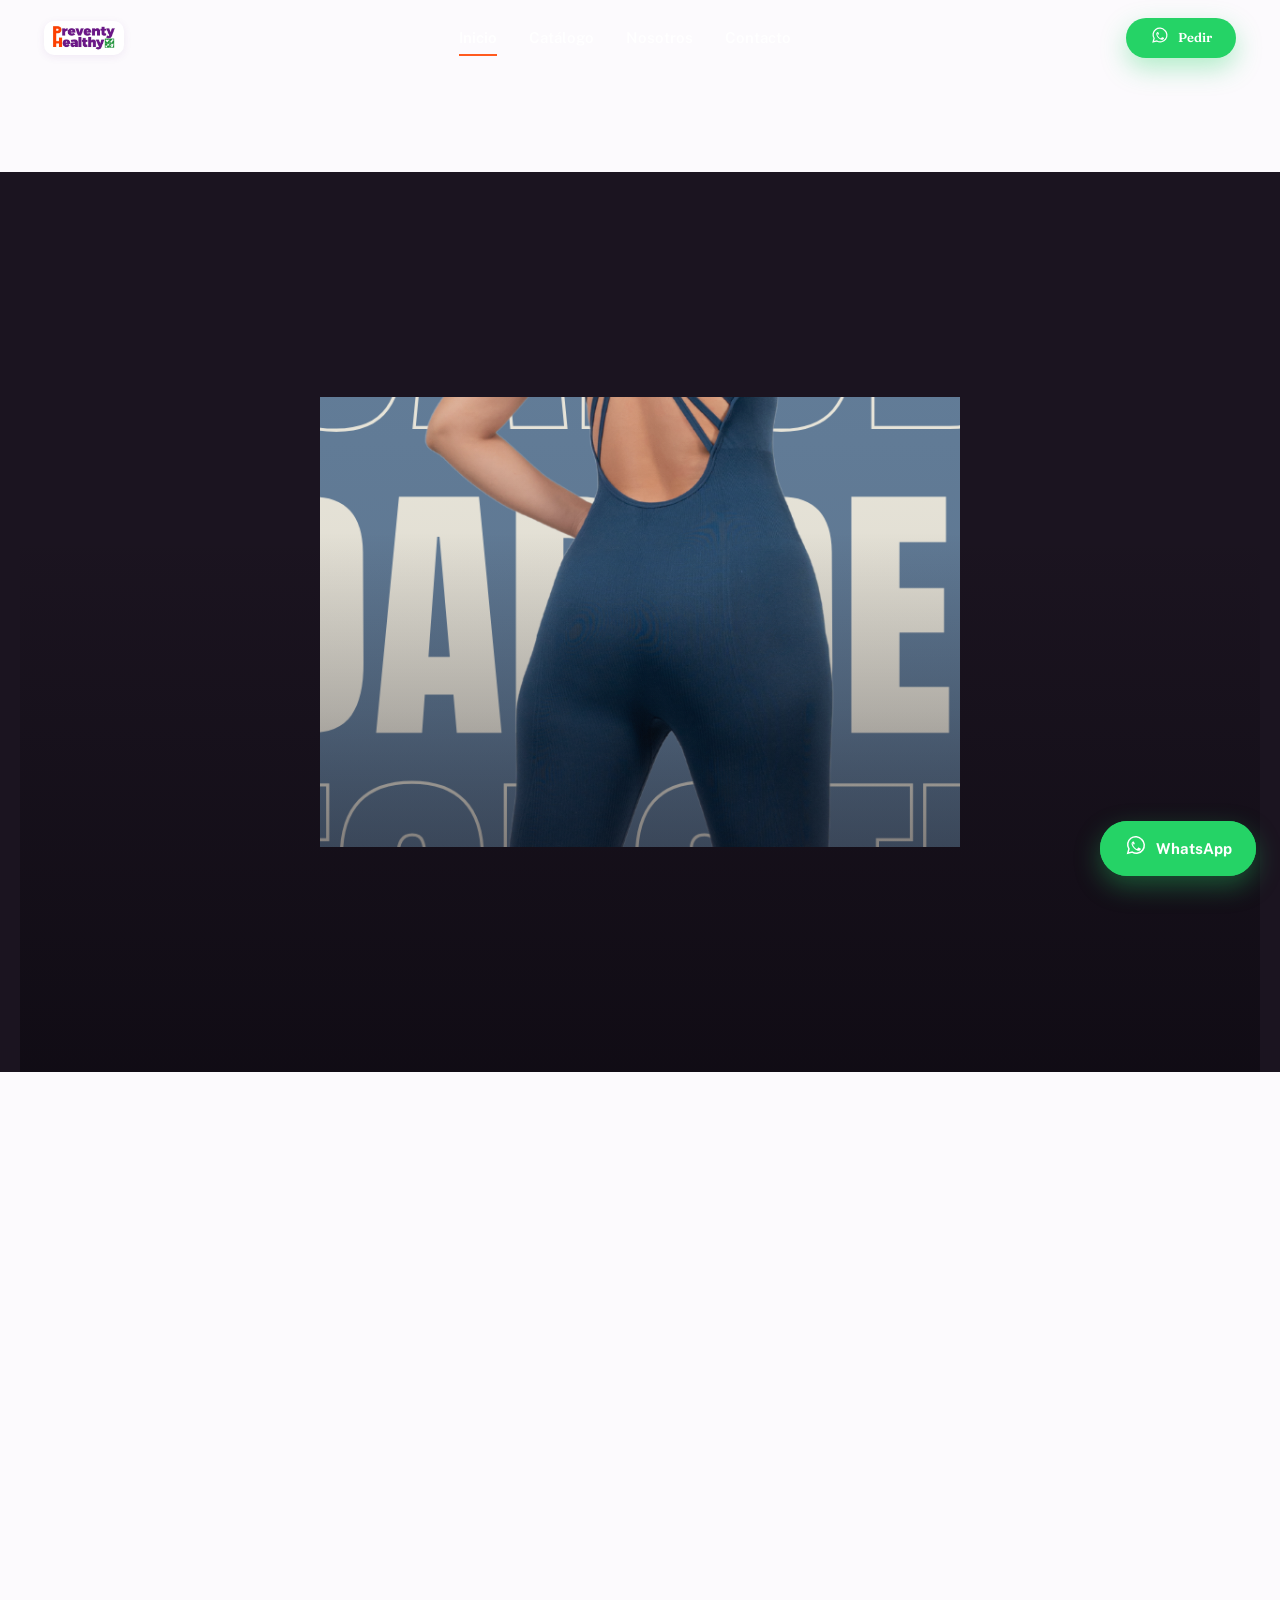
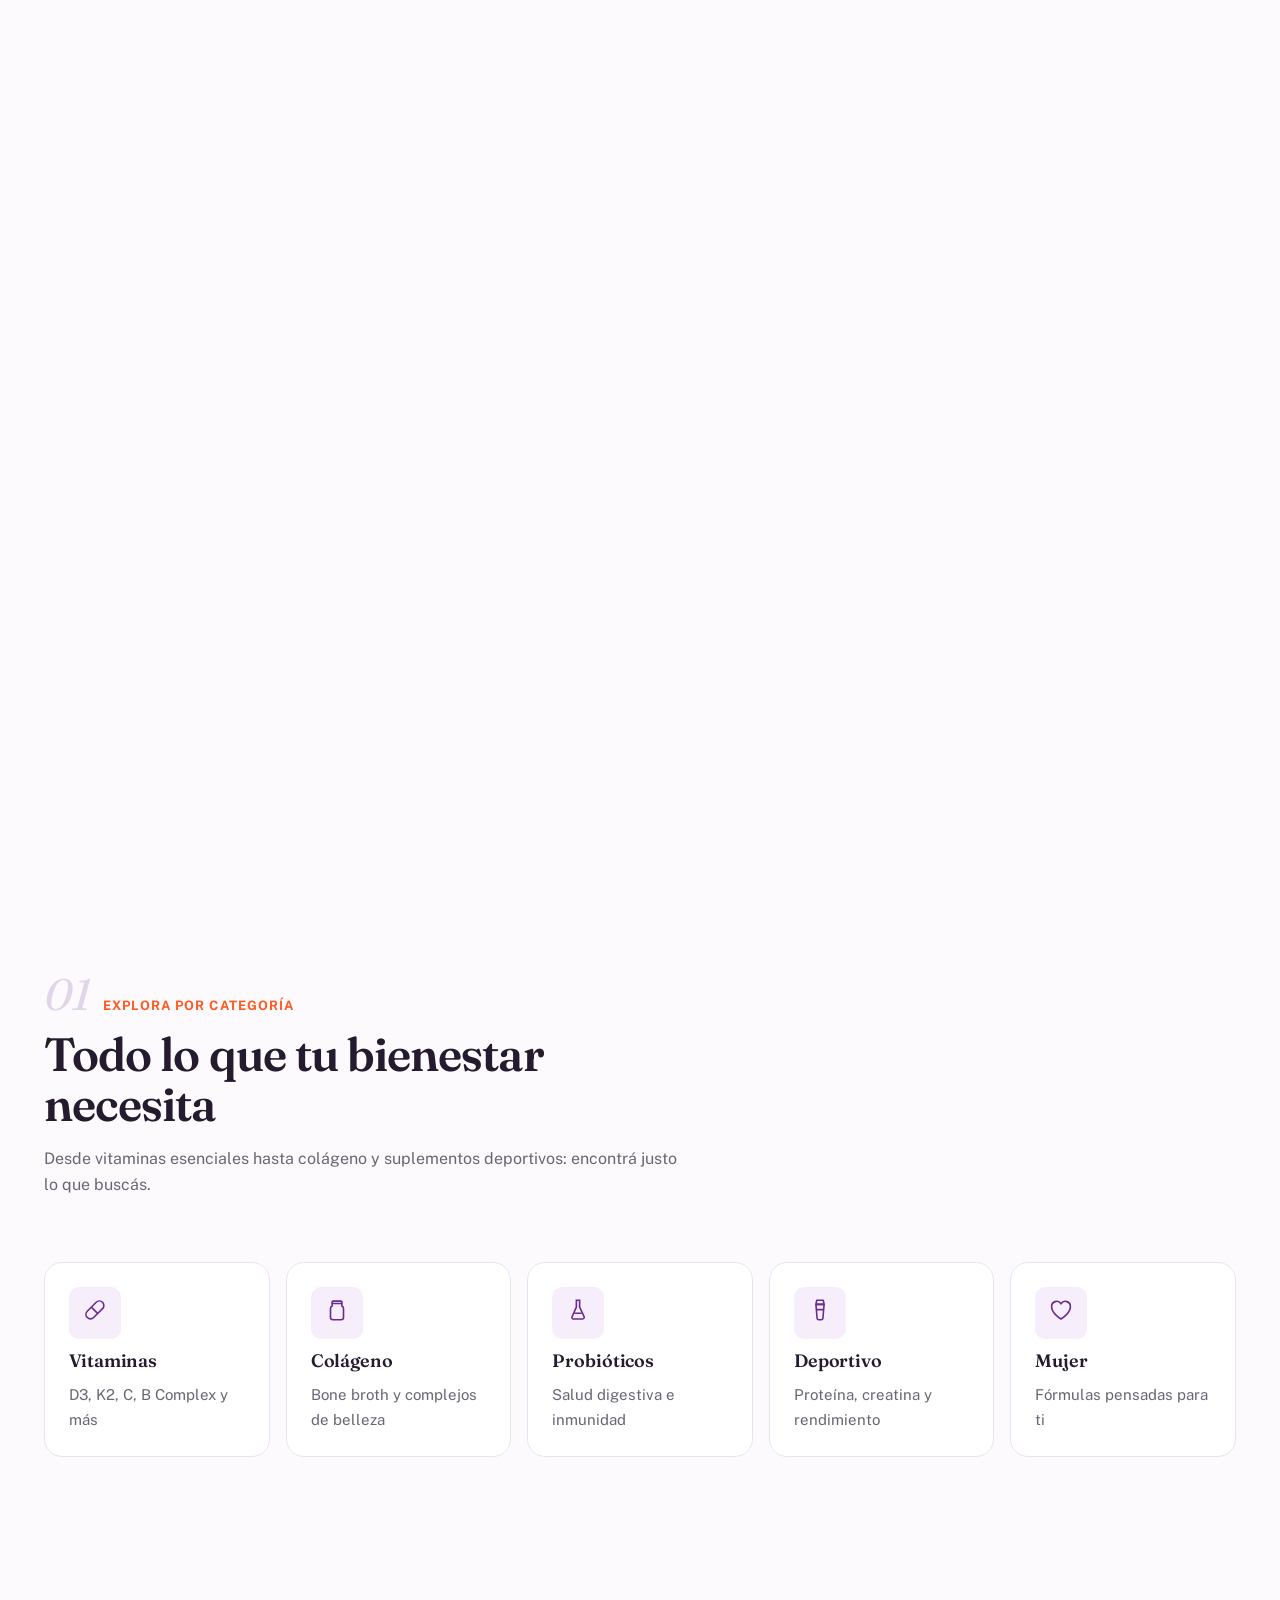
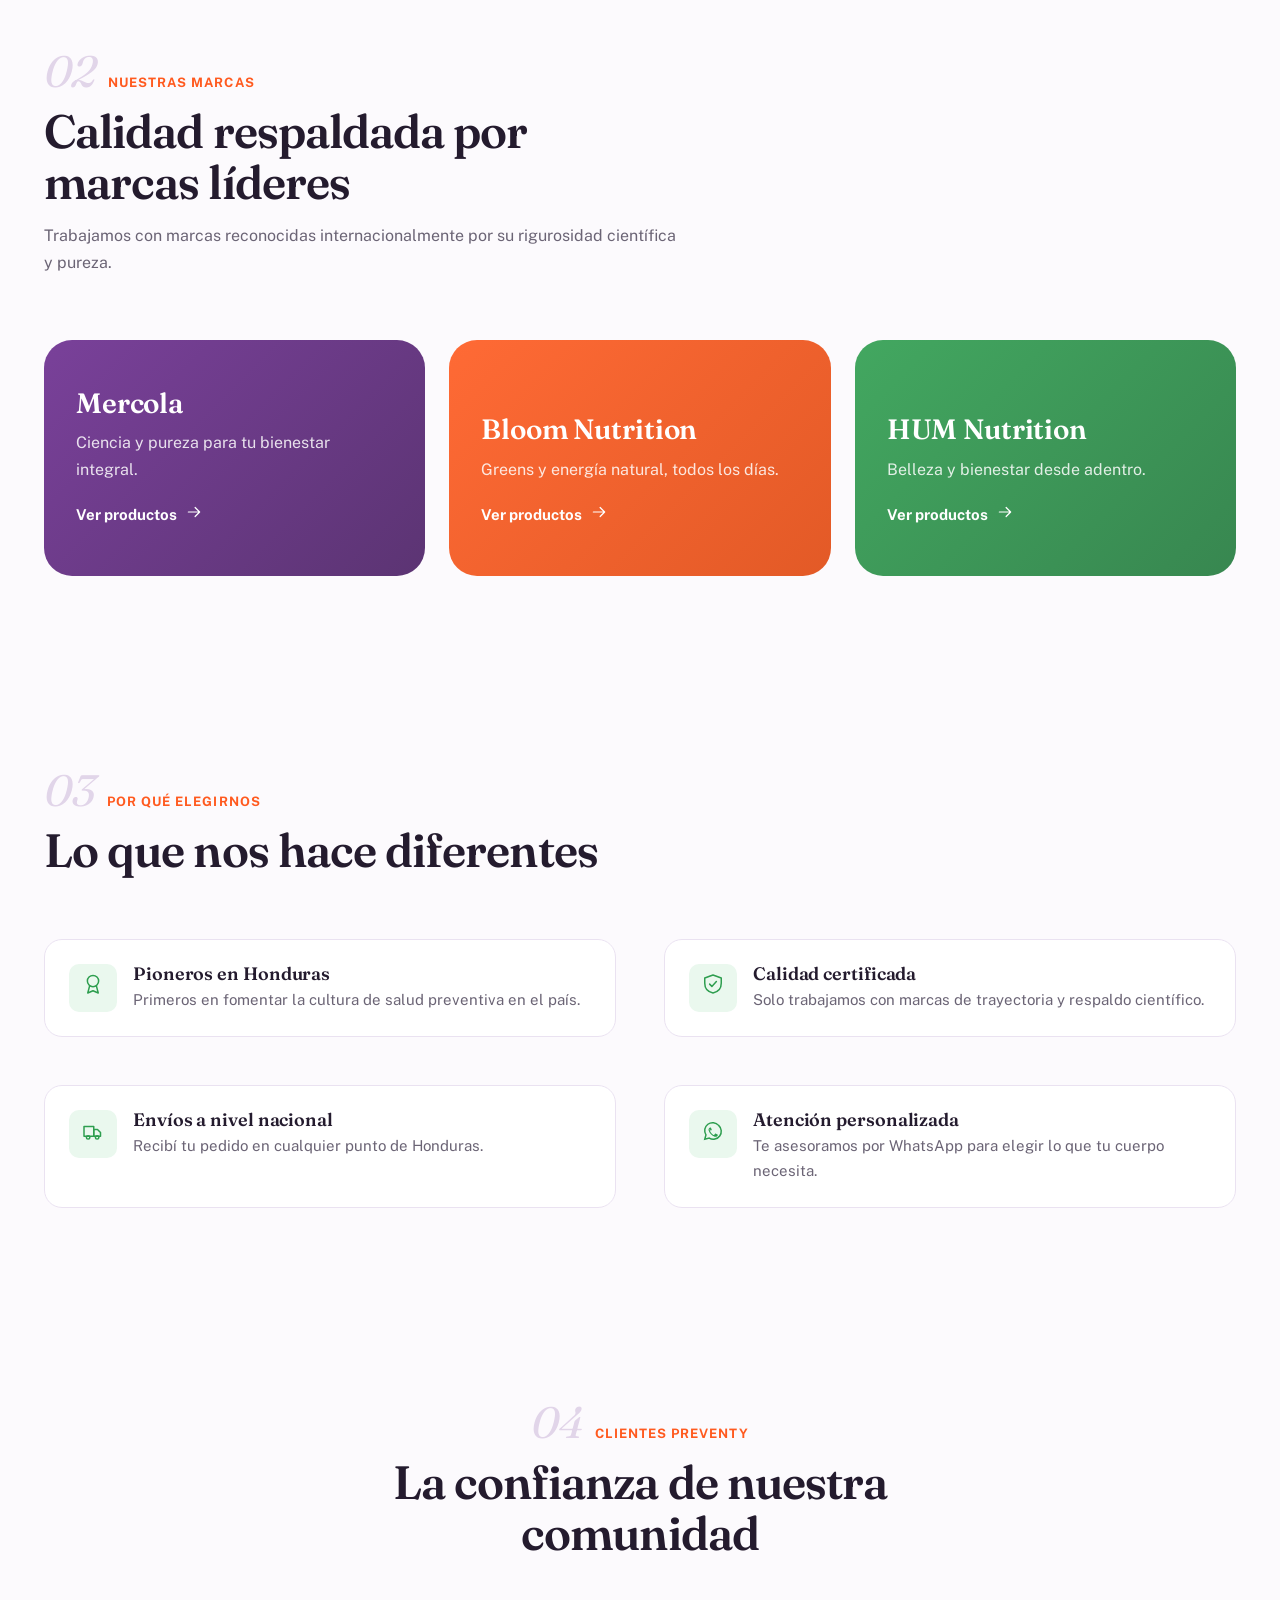
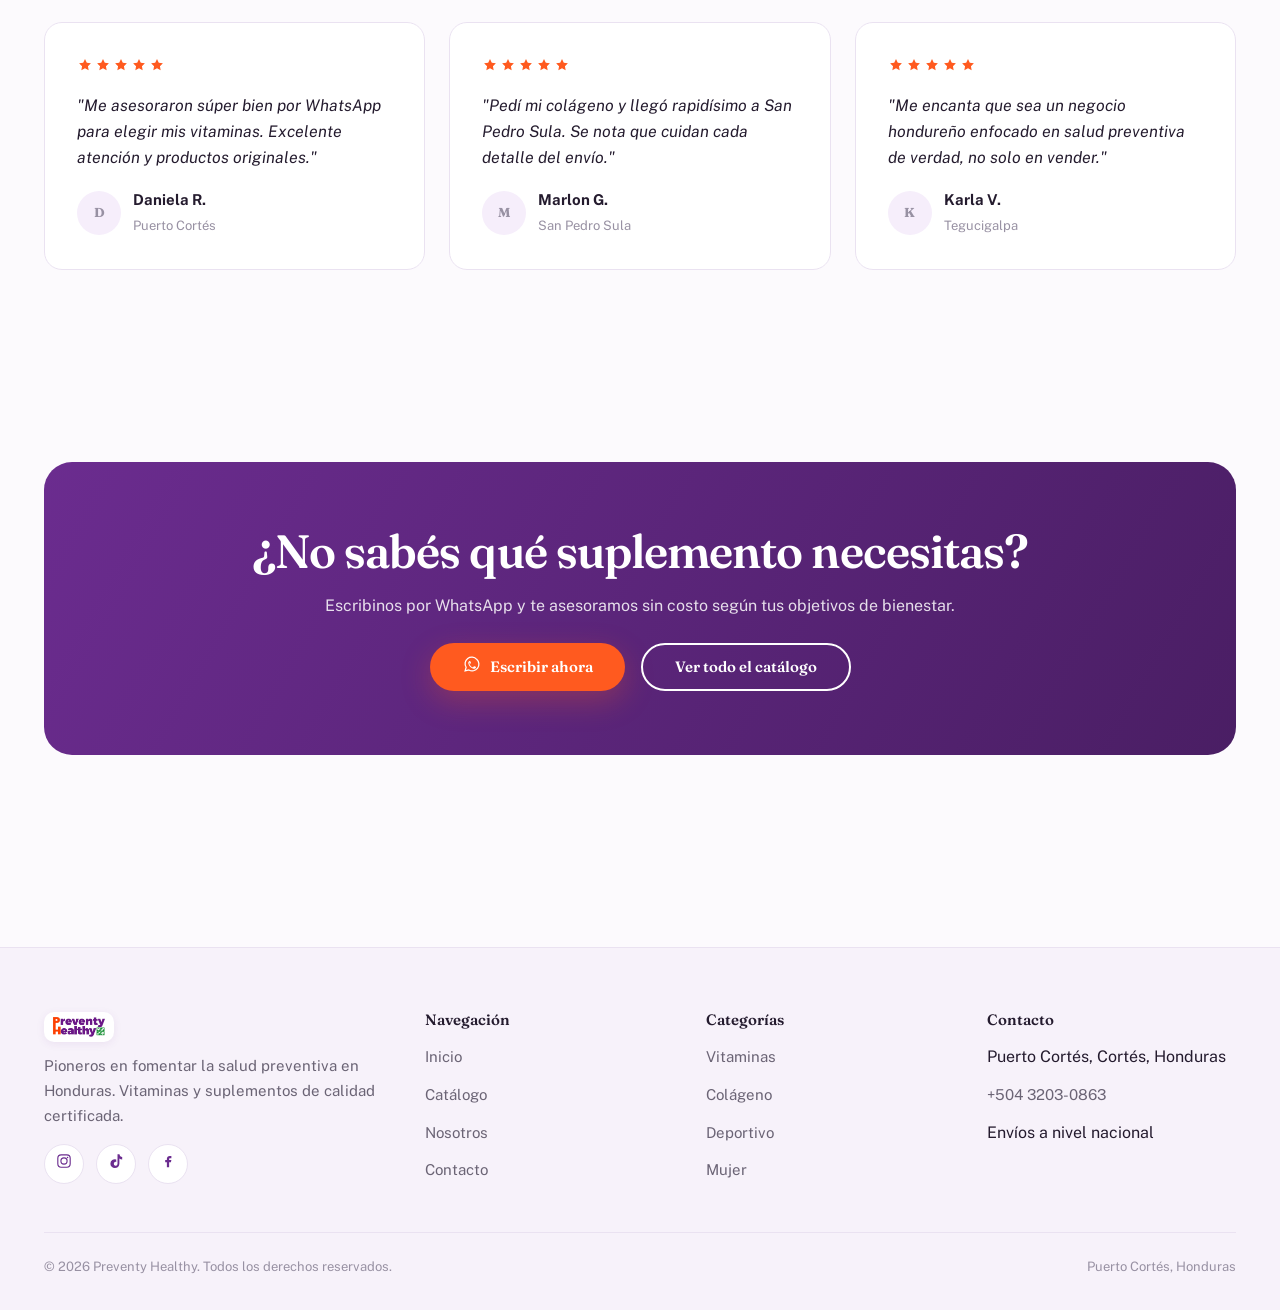
==== commit 70e1e4bd: "Agregar 6 productos nuevos al catálogo, incluyendo la marca 4Life Suma Collagen Vainilla (Mercola), " ====
--- a/index.html
+++ b/index.html
@@ -65,7 +65,7 @@
       <div class="scroll-hero__content container">
         <span class="hero-eyebrow"><span data-icon="shield"></span> Pioneros en salud preventiva · Honduras 🇭🇳</span>
         <h1>Cuida tu cuerpo <span class="accent">antes</span> de que te lo pida.</h1>
-        <p class="hero-lead">En Preventy Healthy encontrás vitaminas y suplementos de calidad certificada —Mercola, Bloom Nutrition y HUM— para energía, belleza y bienestar. Atención personalizada desde Puerto Cortés para toda Honduras.</p>
+        <p class="hero-lead">Vitaminas y suplementos de calidad certificada —Mercola, Bloom Nutrition y HUM— para energía, belleza y bienestar.</p>
         <div class="hero-actions">
           <a class="btn btn-whatsapp" data-wa="Hola Preventy Healthy 👋, quisiera hacer un pedido." href="#" target="_blank" rel="noopener">
             <span data-icon="whatsapp"></span> Pedir por WhatsApp
@@ -75,8 +75,8 @@
           </a>
         </div>
         <div class="hero-stats">
-          <div class="hero-stat"><strong data-count="39" data-suffix="+">0</strong><span>Productos en catálogo</span></div>
-          <div class="hero-stat"><strong data-count="3">0</strong><span>Marcas premium</span></div>
+          <div class="hero-stat"><strong data-count="45" data-suffix="+">0</strong><span>Productos en catálogo</span></div>
+          <div class="hero-stat"><strong data-count="4">0</strong><span>Marcas premium</span></div>
           <div class="hero-stat"><strong data-count="100" data-suffix="%">0</strong><span>Envíos a nivel nacional</span></div>
         </div>
       </div>
--- a/css/style.css
+++ b/css/style.css
@@ -453,7 +453,7 @@
 .scroll-hero__bg {
   position: absolute;
   inset: -12%;
-  background-image: url("../img/hero-bottles.png");
+  background-image: url("../img/portada.png");
   background-position: center;
   background-repeat: no-repeat;
   background-size: var(--hero-bg-size, 170%);
@@ -548,8 +548,9 @@
   .scroll-hero__content { padding-bottom: var(--space-4); }
   .scroll-hero__content .hero-eyebrow { padding: 4px var(--space-2); font-size: 10px; }
   .scroll-hero__content h1 { margin-top: var(--space-1); font-size: clamp(1.5rem, 4vw + 0.8rem, var(--fs-4xl)); }
-  .scroll-hero__content .hero-lead { font-size: var(--fs-sm); margin-bottom: var(--space-2); -webkit-line-clamp: 2; display: -webkit-box; -webkit-box-orient: vertical; overflow: hidden; }
+  .scroll-hero__content .hero-lead { font-size: var(--fs-sm); margin-bottom: var(--space-2); }
   .scroll-hero__content .hero-actions { margin-top: var(--space-2); gap: var(--space-2); }
+  .scroll-hero__content .hero-actions .btn { min-height: 40px; padding: 0 var(--space-4); font-size: 13px; }
   .scroll-hero__content .hero-stats { margin-top: var(--space-2); gap: var(--space-4); }
   .scroll-hero__content .hero-stat strong { font-size: var(--fs-md); }
   .scroll-hero__content .hero-stat span { font-size: 10px; }
@@ -828,10 +829,20 @@
   transition: transform var(--dur-slow) var(--ease-spring);
 }
 .product-card:hover .product-card__media svg { transform: scale(1.08) rotate(-3deg); }
+.product-card__media img {
+  position: absolute;
+  inset: 0;
+  width: 100%;
+  height: 100%;
+  object-fit: cover;
+  transition: transform var(--dur-slow) var(--ease-spring);
+}
+.product-card:hover .product-card__media img { transform: scale(1.05); }
 
 .product-card__media.bg-mercola { background: linear-gradient(160deg, var(--color-primary-light), var(--color-primary)); }
 .product-card__media.bg-bloom { background: linear-gradient(160deg, #FF9466, var(--color-accent)); }
 .product-card__media.bg-hum { background: linear-gradient(160deg, #57C97A, var(--color-success)); }
+.product-card__media.bg-4life { background: linear-gradient(160deg, var(--color-primary-light), var(--color-primary-dark)); }
 
 .product-card__badge {
   position: absolute; top: var(--space-3); left: var(--space-3);
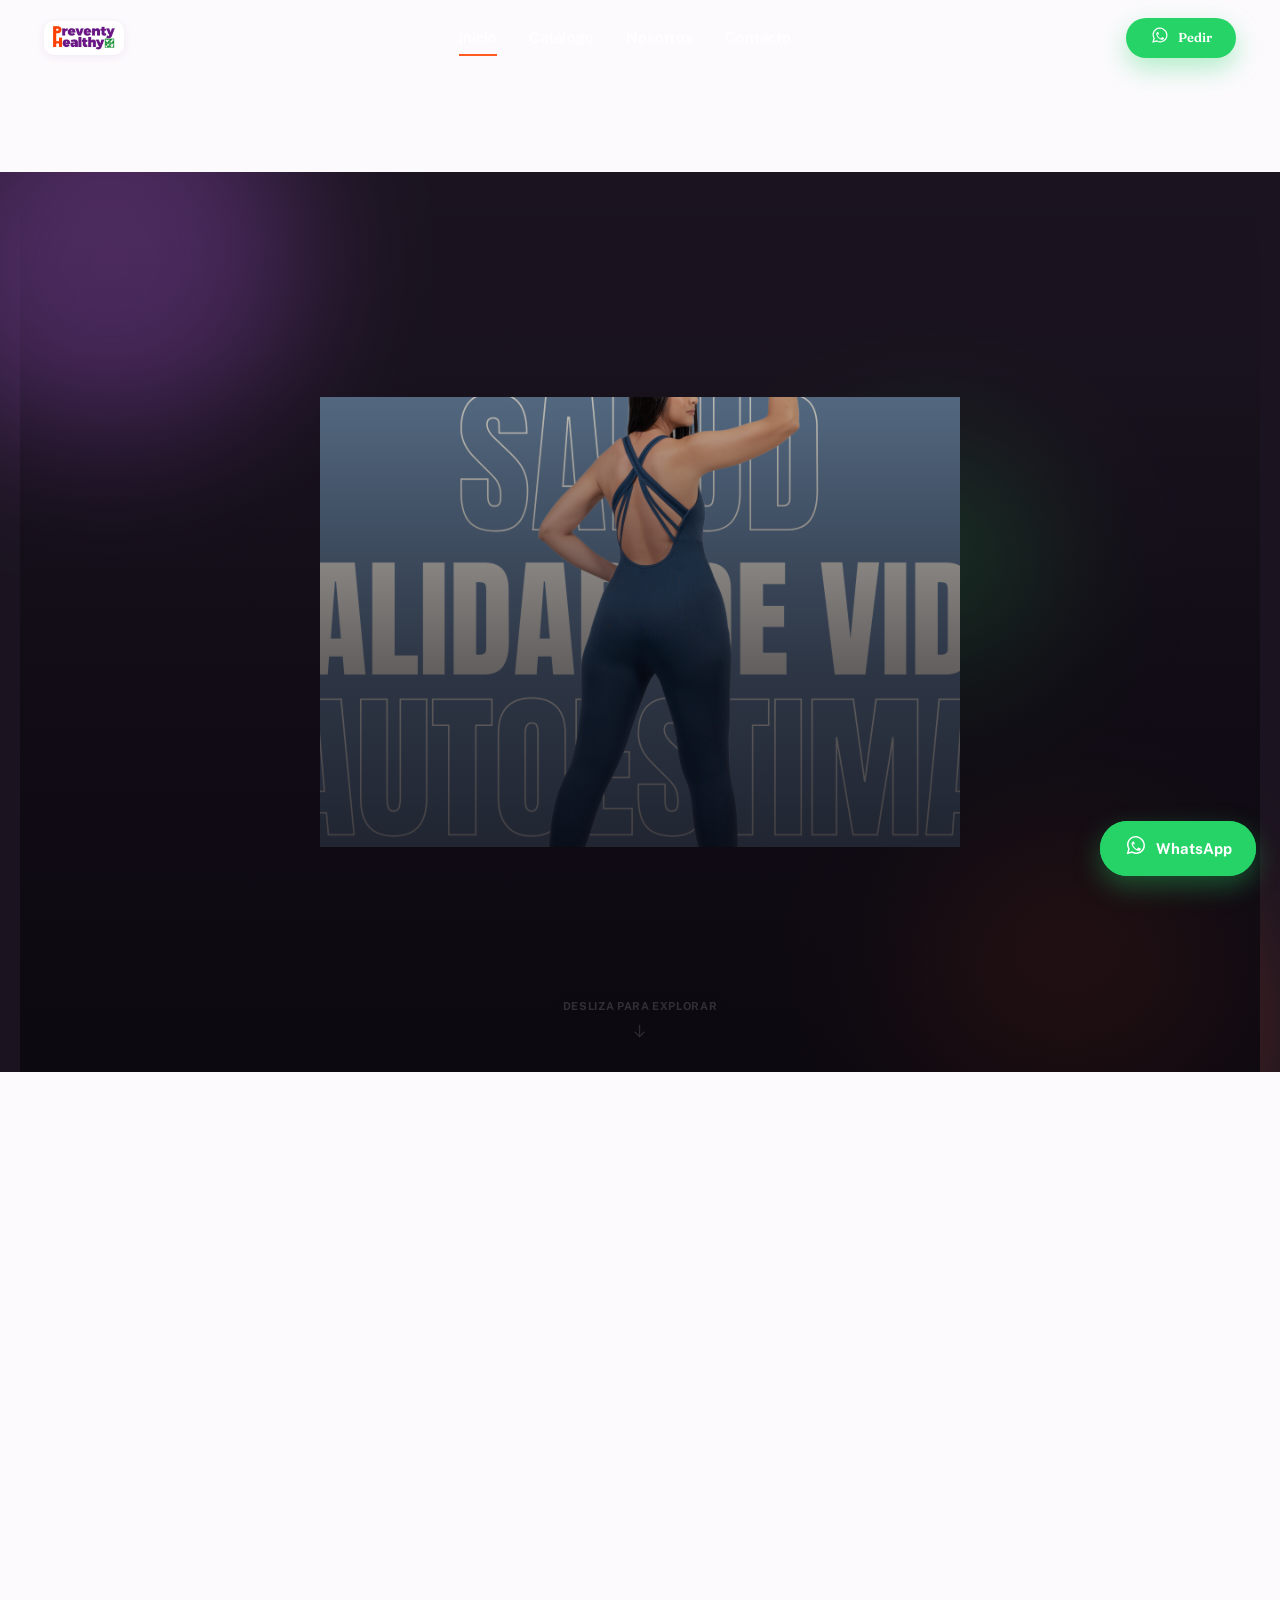
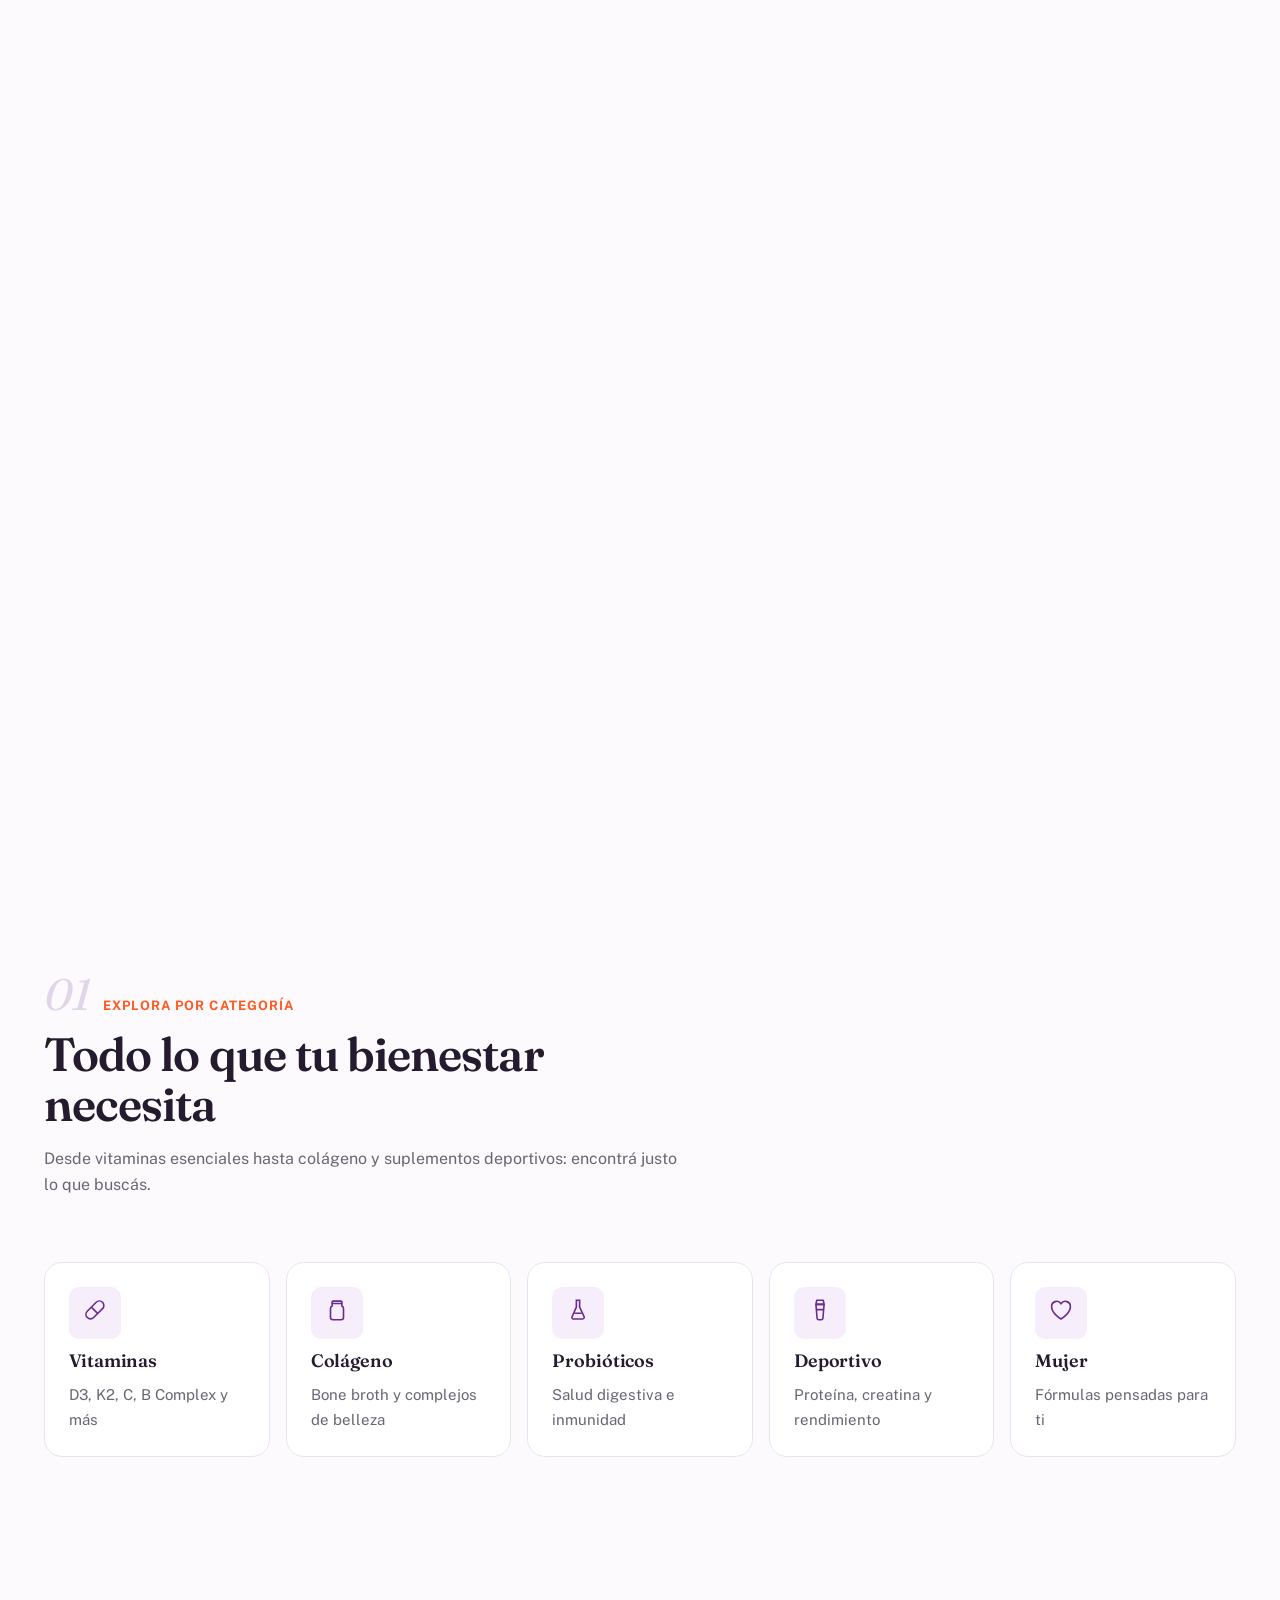
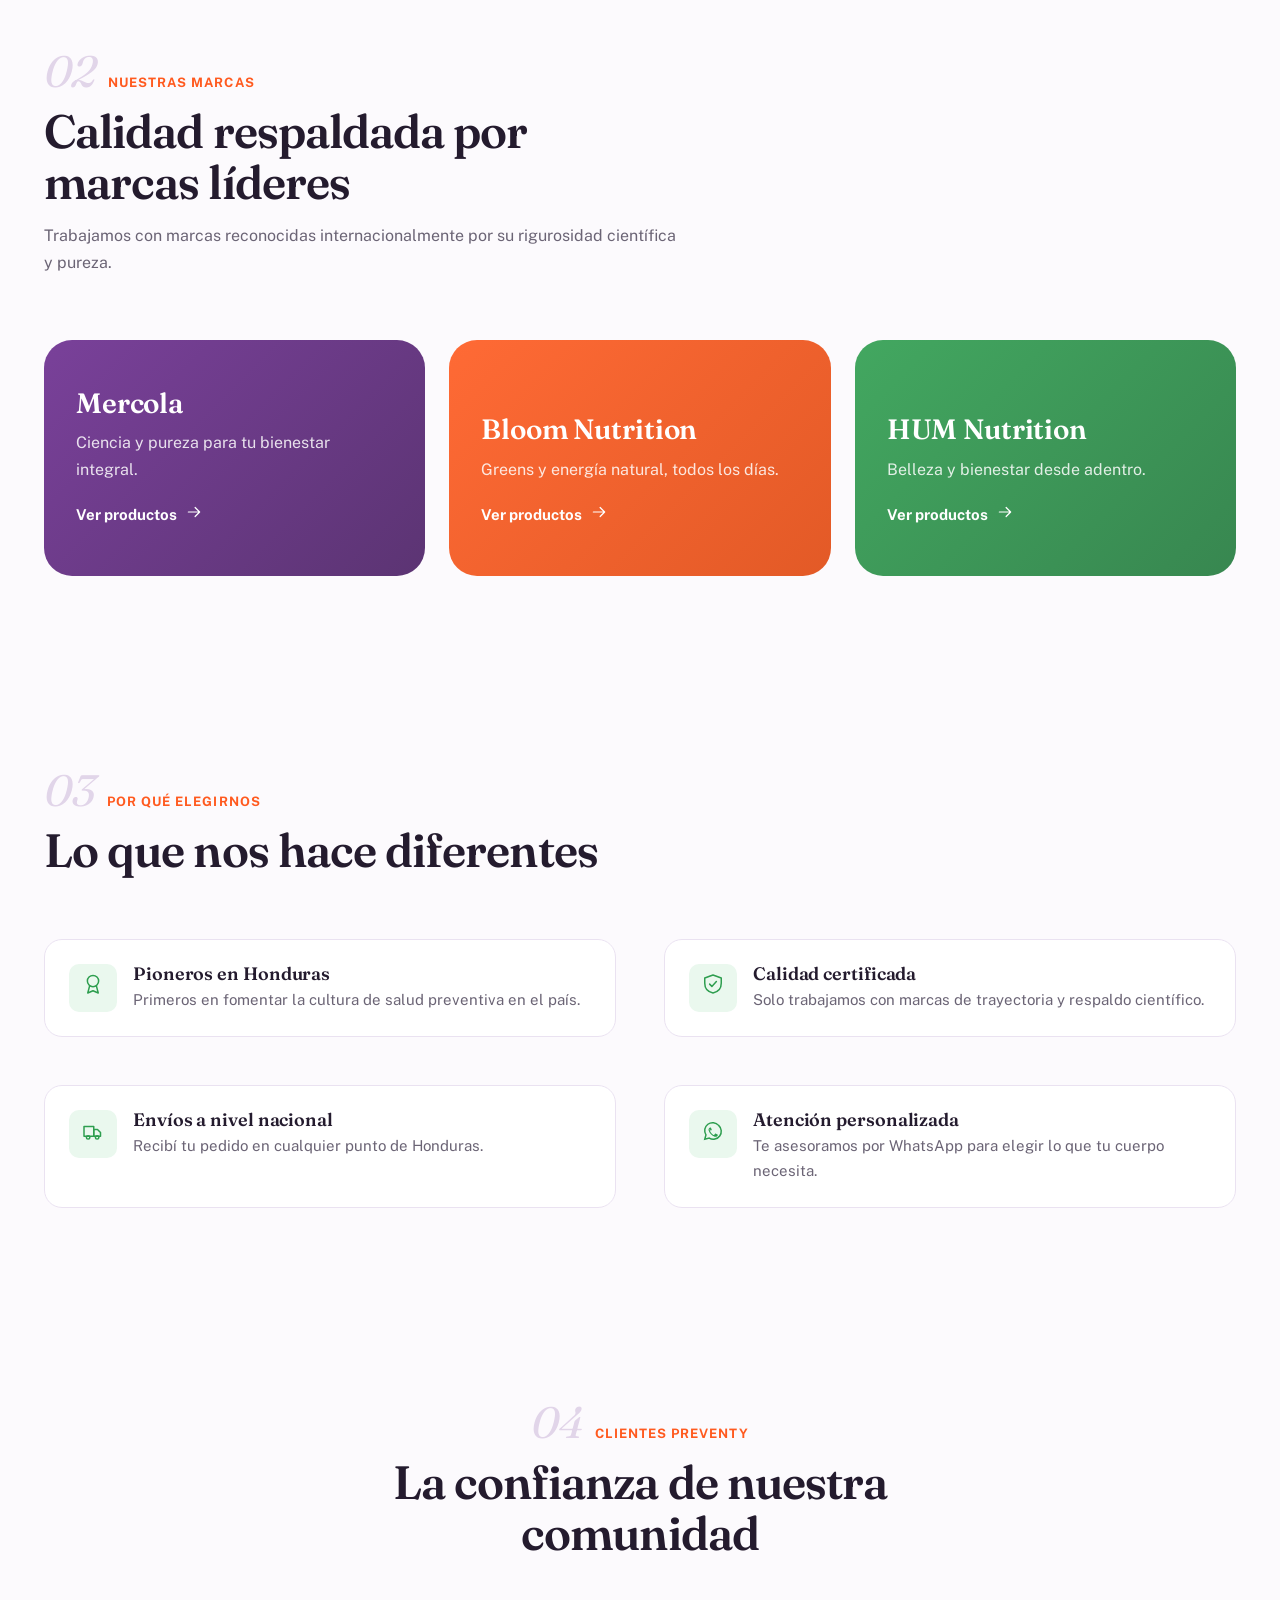
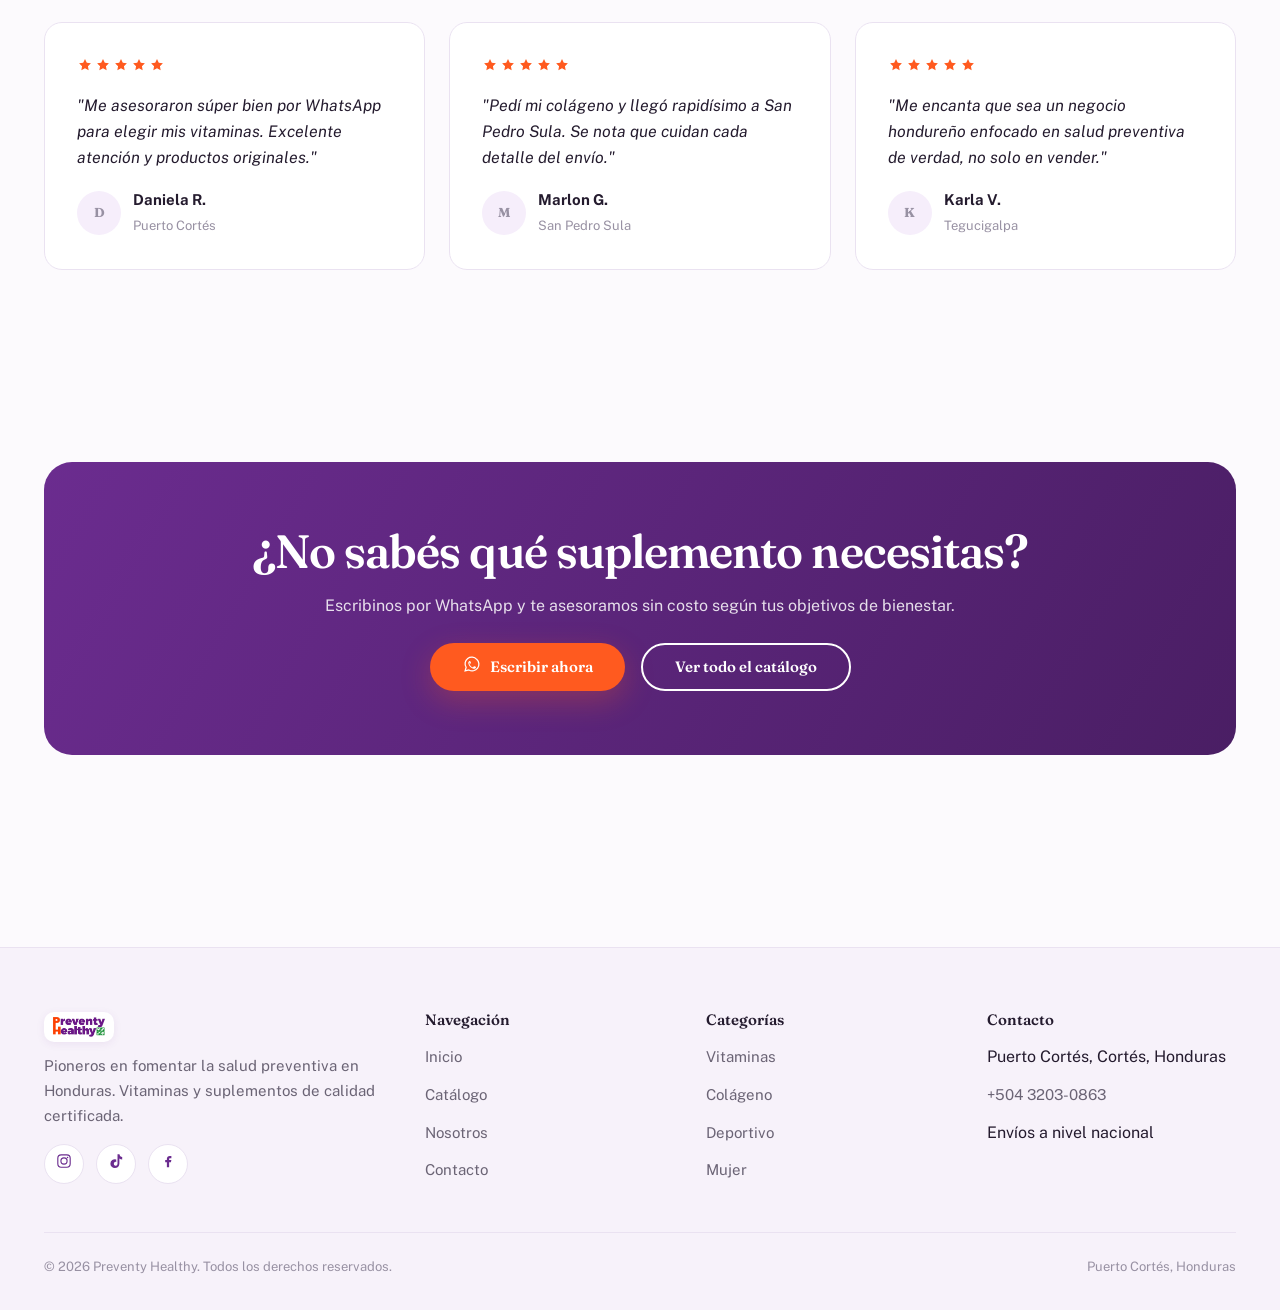
==== commit 3973fc8f: "Improve hero legibility and add ambient motion for a more dynamic feel - Strengthens the text scrim " ====
--- a/index.html
+++ b/index.html
@@ -58,10 +58,16 @@
   <!-- HERO -->
   <section class="scroll-hero" id="scroll-hero">
     <div class="scroll-hero__pin">
+      <div class="scroll-hero__orbs" aria-hidden="true">
+        <span class="scroll-hero__orb scroll-hero__orb--1"></span>
+        <span class="scroll-hero__orb scroll-hero__orb--2"></span>
+        <span class="scroll-hero__orb scroll-hero__orb--3"></span>
+      </div>
       <div class="scroll-hero__clip">
         <div class="scroll-hero__bg"></div>
         <div class="scroll-hero__scrim"></div>
       </div>
+      <div class="scroll-hero__glow" aria-hidden="true"></div>
       <div class="scroll-hero__content container">
         <span class="hero-eyebrow"><span data-icon="shield"></span> Pioneros en salud preventiva · Honduras 🇭🇳</span>
         <h1>Cuida tu cuerpo <span class="accent">antes</span> de que te lo pida.</h1>
@@ -80,6 +86,10 @@
           <div class="hero-stat"><strong data-count="100" data-suffix="%">0</strong><span>Envíos a nivel nacional</span></div>
         </div>
       </div>
+      <div class="scroll-hero__scrollcue" aria-hidden="true">
+        <span>Desliza para explorar</span>
+        <span class="scroll-hero__scrollcue-icon" data-icon="arrowRight"></span>
+      </div>
     </div>
   </section>
 
--- a/css/style.css
+++ b/css/style.css
@@ -452,18 +452,62 @@
 }
 .scroll-hero__bg {
   position: absolute;
-  inset: -12%;
+  inset: 0;
   background-image: url("../img/portada.png");
   background-position: center;
   background-repeat: no-repeat;
-  background-size: var(--hero-bg-size, 170%);
-  will-change: background-size;
+  /* "contain" a propósito: es un gráfico diseñado de borde a borde (texto,
+     ilustraciones, logo incluido), no una foto con margen para recortar. */
+  background-size: contain;
+  /* Zoom lento y continuo (ken burns), independiente del scroll-jack, para
+     que el hero se sienta vivo incluso antes de que el usuario haga scroll. */
+  animation: heroKenBurns 20s ease-in-out infinite alternate;
+}
+@keyframes heroKenBurns {
+  0% { transform: scale(1); }
+  100% { transform: scale(1.06); }
 }
 .scroll-hero__scrim {
   position: absolute;
   inset: 0;
   background: linear-gradient(180deg, rgba(20, 14, 26, 0.02) 0%, rgba(20, 14, 26, 0.1) 60%, rgba(20, 14, 26, 0.32) 100%);
 }
+
+/* Orbes ambientales: se asoman por fuera del recorte de la foto (que arranca
+   como un marco centrado, no a pantalla completa) y le dan profundidad de
+   color a la marca antes de que el scroll expanda la imagen. */
+.scroll-hero__orbs {
+  position: absolute;
+  inset: 0;
+  overflow: hidden;
+  pointer-events: none;
+}
+.scroll-hero__orb {
+  position: absolute;
+  border-radius: 50%;
+  filter: blur(70px);
+  opacity: 0.4;
+  animation: heroOrbDrift 18s ease-in-out infinite alternate;
+}
+.scroll-hero__orb--1 { width: 380px; height: 380px; top: -100px; left: -80px; background: var(--color-primary-light); }
+.scroll-hero__orb--2 { width: 320px; height: 320px; bottom: -110px; right: 4%; background: var(--color-accent); animation-duration: 23s; animation-delay: -6s; }
+.scroll-hero__orb--3 { width: 240px; height: 240px; top: 32%; right: 18%; background: var(--color-success); animation-duration: 20s; animation-delay: -11s; }
+@keyframes heroOrbDrift {
+  0% { transform: translate(0, 0) scale(1); }
+  100% { transform: translate(36px, -28px) scale(1.15); }
+}
+
+/* Brillo que sigue el cursor (solo desktop con hover), mismo lenguaje visual
+   que el spotlight de .glow-card usado en el resto del sitio. */
+.scroll-hero__glow {
+  position: absolute;
+  inset: 0;
+  pointer-events: none;
+  opacity: 0;
+  transition: opacity var(--dur-base) var(--ease-out);
+  background: radial-gradient(480px circle at var(--x, 50%) var(--y, 50%), rgba(255, 255, 255, 0.16), transparent 70%);
+}
+.scroll-hero__pin:hover .scroll-hero__glow { opacity: 1; }
 .scroll-hero__content {
   position: relative;
   z-index: 1;
@@ -472,9 +516,10 @@
   flex-direction: column;
   justify-content: flex-end;
   padding-bottom: var(--space-9);
-  /* Un empuje suave de contraste, no un velo opaco: la foto debe seguir viéndose.
-     La legibilidad real la dan los text-shadow de cada elemento, no este fondo. */
-  background: linear-gradient(180deg, transparent 0%, transparent 40%, rgba(10, 7, 14, 0.32) 70%, rgba(10, 7, 14, 0.62) 100%);
+  /* El velo cubre casi todo el bloque de texto (no solo el borde inferior):
+     el fondo es un collage claro y el texto necesita esa base oscura además
+     de los text-shadow para mantenerse legible en cualquier punto del scroll. */
+  background: linear-gradient(180deg, transparent 0%, rgba(10, 7, 14, 0.1) 20%, rgba(10, 7, 14, 0.58) 55%, rgba(10, 7, 14, 0.86) 100%);
 }
 /* Estado inicial: oculto hasta que el JS calcule la aparición en cascada según el scroll */
 .scroll-hero__content > * {
@@ -511,8 +556,9 @@
 .scroll-hero__content .hero-lead {
   font-size: var(--fs-md);
   max-width: 52ch;
-  color: rgba(255, 255, 255, 0.9);
-  text-shadow: 0 1px 10px rgba(0, 0, 0, 0.6);
+  font-weight: 500;
+  color: #fff;
+  text-shadow: 0 2px 14px rgba(0, 0, 0, 0.85), 0 1px 3px rgba(0, 0, 0, 0.9);
 }
 
 .scroll-hero__content .hero-actions { display: flex; flex-wrap: wrap; gap: var(--space-4); margin-top: var(--space-5); }
@@ -533,8 +579,41 @@
 }
 .scroll-hero__content .hero-stat span { font-size: var(--fs-xs); color: rgba(255, 255, 255, 0.85); text-shadow: 0 1px 6px rgba(0, 0, 0, 0.6); }
 
+/* Pista de scroll: invita a interactuar con el hero, y se desvanece apenas
+   el usuario empieza a hacer scroll (opacidad controlada desde el JS). */
+.scroll-hero__scrollcue {
+  position: absolute;
+  left: 50%;
+  bottom: var(--space-6);
+  transform: translateX(-50%);
+  display: flex;
+  flex-direction: column;
+  align-items: center;
+  gap: 6px;
+  color: rgba(255, 255, 255, 0.85);
+  font-size: 11px;
+  font-weight: 700;
+  letter-spacing: 0.06em;
+  text-transform: uppercase;
+  text-shadow: 0 1px 6px rgba(0, 0, 0, 0.65);
+  pointer-events: none;
+}
+.scroll-hero__scrollcue-icon {
+  width: 18px; height: 18px;
+  transform: rotate(90deg);
+  animation: heroScrollBounce 1.6s ease-in-out infinite;
+}
+@keyframes heroScrollBounce {
+  0%, 100% { transform: rotate(90deg) translateY(0); }
+  50% { transform: rotate(90deg) translateY(6px); }
+}
+
 /* Compactar el hero en pantallas angostas para que todo el texto quepa en 100vh sin recortarse */
 @media (max-width: 640px) {
+  /* En vertical, "contain" dejaría la imagen como una franja delgada con enormes
+     barras vacías arriba/abajo. "cover" recorta solo los bordes decorativos y
+     conserva a la persona + el texto central, que es lo importante. */
+  .scroll-hero__bg { background-size: cover; }
   .scroll-hero__content { padding-bottom: var(--space-5); }
   .scroll-hero__content .hero-eyebrow { padding: 5px var(--space-3); font-size: 10px; }
   .scroll-hero__content h1 { margin-top: var(--space-2); }
@@ -556,11 +635,21 @@
   .scroll-hero__content .hero-stat span { font-size: 10px; }
 }
 
+@media (max-width: 640px) {
+  .scroll-hero__scrollcue { display: none; }
+}
+
+@media (hover: none) {
+  .scroll-hero__glow { display: none; }
+}
+
 @media (prefers-reduced-motion: reduce) {
   .scroll-hero { height: auto; }
   .scroll-hero__pin { position: relative; height: 80vh; }
   .scroll-hero__clip { clip-path: none !important; }
-  .scroll-hero__bg { background-size: cover !important; }
+  .scroll-hero__bg { background-size: contain !important; animation: none; }
+  .scroll-hero__orb { animation: none; }
+  .scroll-hero__scrollcue-icon { animation: none; }
 }
 
 /* ---------- Reveal animations ---------- */
@@ -716,7 +805,7 @@
 .brand-card__link svg { width: 18px; height: 18px; transition: transform var(--dur-fast) var(--ease-out); }
 .brand-card:hover .brand-card__link svg { transform: translateX(4px); }
 
-@media (min-width: 860px) {
+@media (min-width: 760px) {
   .brand-grid { grid-template-columns: repeat(3, 1fr); }
 }
 
@@ -792,7 +881,119 @@
   grid-template-columns: repeat(auto-fill, minmax(230px, 1fr));
   gap: var(--space-5);
 }
-/* Catálogo denso de 2 columnas en móvil: 39 productos en tarjetas de una sola
+.product-card {
+  background: var(--color-surface);
+  border: 1px solid var(--color-border);
+  border-radius: var(--radius-md);
+  overflow: hidden;
+  display: flex;
+  flex-direction: column;
+  transition: transform var(--dur-base) var(--ease-spring), box-shadow var(--dur-base) var(--ease-out);
+}
+.product-card:hover { transform: translateY(-6px); box-shadow: var(--shadow-md); }
+
+.product-card__media {
+  /* La mayoría de las fotos reales son botellas altas (ratio ~0.65-0.75);
+     una caja más vertical + object-fit:contain evita recortar el producto. */
+  aspect-ratio: 3 / 4;
+  display: flex; align-items: center; justify-content: center;
+  position: relative;
+  overflow: hidden;
+  padding: var(--space-4);
+}
+.product-card__media svg {
+  width: 38%; height: 38%;
+  color: #fff;
+  filter: drop-shadow(0 6px 14px rgba(0,0,0,0.12));
+  transition: transform var(--dur-slow) var(--ease-spring);
+}
+.product-card:hover .product-card__media svg { transform: scale(1.08) rotate(-3deg); }
+.product-card__media img {
+  position: absolute;
+  inset: 0;
+  z-index: 1;
+  width: 100%;
+  height: 100%;
+  object-fit: contain;
+  filter: drop-shadow(0 8px 16px rgba(0, 0, 0, 0.18));
+  transition: transform var(--dur-slow) var(--ease-spring);
+}
+.product-card:hover .product-card__media img { transform: scale(1.05); }
+
+.product-card__media.bg-mercola { background: linear-gradient(160deg, var(--color-primary-light), var(--color-primary)); }
+.product-card__media.bg-bloom { background: linear-gradient(160deg, #FF9466, var(--color-accent)); }
+.product-card__media.bg-hum { background: linear-gradient(160deg, #57C97A, var(--color-success)); }
+.product-card__media.bg-4life { background: linear-gradient(160deg, var(--color-primary-light), var(--color-primary-dark)); }
+
+.product-card__badge {
+  position: absolute; top: var(--space-3); left: var(--space-3);
+  z-index: 2;
+  background: rgba(255,255,255,0.92);
+  /* Color fijo (no var(--color-text)): este chip siempre tiene fondo blanco,
+     sin importar el tema del sitio, así que el texto debe quedarse oscuro
+     también en modo oscuro (donde --color-text se vuelve casi blanco). */
+  color: #241B2E;
+  font-size: var(--fs-xs); font-weight: 700;
+  padding: 4px 10px; border-radius: var(--radius-full);
+  box-shadow: var(--shadow-sm);
+}
+.product-card__stock {
+  position: absolute; top: var(--space-3); right: var(--space-3);
+  z-index: 2;
+  display: inline-flex; align-items: center; gap: 4px;
+  background: rgba(255,255,255,0.92);
+  color: var(--color-success-dark);
+  font-size: var(--fs-xs); font-weight: 700;
+  padding: 4px 10px; border-radius: var(--radius-full);
+  box-shadow: var(--shadow-sm);
+}
+.product-card__stock svg { width: 12px; height: 12px; }
+.product-card__stock.is-out { color: var(--color-text-muted); }
+
+/* Tarjetas agotadas: se muestran (no se ocultan) pero atenuadas, para que el
+   producto se siga encontrando por búsqueda/categoría sin competir visualmente
+   con lo disponible. */
+.product-card.is-out .product-card__media { opacity: 0.55; }
+.product-card.is-out .product-card__name { color: var(--color-text-secondary); }
+
+.product-card__body {
+  padding: var(--space-4) var(--space-4) var(--space-5);
+  display: flex;
+  flex-direction: column;
+  gap: var(--space-2);
+  flex: 1;
+}
+.product-card__brand {
+  font-size: var(--fs-xs);
+  font-weight: 700;
+  color: var(--color-text-muted);
+  text-transform: uppercase;
+  letter-spacing: 0.04em;
+}
+.product-card__name {
+  font-family: var(--font-heading);
+  font-weight: 600;
+  font-size: var(--fs-sm);
+  color: var(--color-text);
+  line-height: 1.35;
+  min-height: 2.6em;
+}
+.product-card__price {
+  font-family: var(--font-heading);
+  font-weight: 700;
+  font-size: var(--fs-md);
+  color: var(--color-primary);
+  margin-top: auto;
+}
+.product-card__price.is-query { font-size: var(--fs-xs); color: var(--color-text-secondary); font-weight: 600; }
+.product-card__cta {
+  margin-top: var(--space-2);
+  width: 100%;
+  min-height: 42px;
+  font-size: var(--fs-xs);
+}
+
+/* Catálogo denso de 2 columnas en móvil: 39+ productos en tarjetas de una sola
    columna significan mucho scroll; se compactan para navegar más rápido */
 @media (max-width: 640px) {
   .product-grid { grid-template-columns: repeat(2, 1fr); gap: var(--space-3); }
@@ -800,102 +1001,23 @@
   .product-card__name { font-size: var(--fs-xs); min-height: 2.4em; }
   .product-card__price { font-size: var(--fs-sm); }
   .product-card__brand { font-size: 10px; }
-  .product-card__badge, .product-card__stock { font-size: 10px; padding: 3px 8px; }
-  .product-card__cta { min-height: 38px; font-size: 11px; padding: 0 var(--space-2); }
+  .product-card__badge, .product-card__stock { font-size: 9px; padding: 3px 7px; }
+  /* En tarjetas angostas (2 columnas), "Mercola"/"Bloom Nutrition" y "Disponible"
+     no caben lado a lado sin chocar: se separan en esquinas opuestas. */
+  .product-card__badge { max-width: calc(100% - 24px); overflow: hidden; text-overflow: ellipsis; white-space: nowrap; }
+  .product-card__stock { top: auto; left: var(--space-3); right: auto; bottom: var(--space-3); }
+  /* El texto del botón no cabe en una sola línea a este ancho: se permite
+     que envuelva en vez de recortarse fuera de la tarjeta. */
+  .product-card__cta {
+    min-height: 40px;
+    height: auto;
+    font-size: 10.5px;
+    line-height: 1.2;
+    padding: var(--space-1) var(--space-2);
+    white-space: normal;
+    text-align: center;
+  }
   .product-card__media svg { width: 32%; height: 32%; }
-}
-
-.product-card {
-  background: var(--color-surface);
-  border: 1px solid var(--color-border);
-  border-radius: var(--radius-md);
-  overflow: hidden;
-  display: flex;
-  flex-direction: column;
-  transition: transform var(--dur-base) var(--ease-spring), box-shadow var(--dur-base) var(--ease-out);
-}
-.product-card:hover { transform: translateY(-6px); box-shadow: var(--shadow-md); }
-
-.product-card__media {
-  aspect-ratio: 1 / 0.85;
-  display: flex; align-items: center; justify-content: center;
-  position: relative;
-  overflow: hidden;
-}
-.product-card__media svg {
-  width: 38%; height: 38%;
-  color: #fff;
-  filter: drop-shadow(0 6px 14px rgba(0,0,0,0.12));
-  transition: transform var(--dur-slow) var(--ease-spring);
-}
-.product-card:hover .product-card__media svg { transform: scale(1.08) rotate(-3deg); }
-.product-card__media img {
-  position: absolute;
-  inset: 0;
-  width: 100%;
-  height: 100%;
-  object-fit: cover;
-  transition: transform var(--dur-slow) var(--ease-spring);
-}
-.product-card:hover .product-card__media img { transform: scale(1.05); }
-
-.product-card__media.bg-mercola { background: linear-gradient(160deg, var(--color-primary-light), var(--color-primary)); }
-.product-card__media.bg-bloom { background: linear-gradient(160deg, #FF9466, var(--color-accent)); }
-.product-card__media.bg-hum { background: linear-gradient(160deg, #57C97A, var(--color-success)); }
-.product-card__media.bg-4life { background: linear-gradient(160deg, var(--color-primary-light), var(--color-primary-dark)); }
-
-.product-card__badge {
-  position: absolute; top: var(--space-3); left: var(--space-3);
-  background: rgba(255,255,255,0.92);
-  color: var(--color-text);
-  font-size: var(--fs-xs); font-weight: 700;
-  padding: 4px 10px; border-radius: var(--radius-full);
-}
-.product-card__stock {
-  position: absolute; top: var(--space-3); right: var(--space-3);
-  display: inline-flex; align-items: center; gap: 4px;
-  background: rgba(255,255,255,0.92);
-  color: var(--color-success-dark);
-  font-size: var(--fs-xs); font-weight: 700;
-  padding: 4px 10px; border-radius: var(--radius-full);
-}
-.product-card__stock svg { width: 12px; height: 12px; }
-
-.product-card__body {
-  padding: var(--space-4) var(--space-4) var(--space-5);
-  display: flex;
-  flex-direction: column;
-  gap: var(--space-2);
-  flex: 1;
-}
-.product-card__brand {
-  font-size: var(--fs-xs);
-  font-weight: 700;
-  color: var(--color-text-muted);
-  text-transform: uppercase;
-  letter-spacing: 0.04em;
-}
-.product-card__name {
-  font-family: var(--font-heading);
-  font-weight: 600;
-  font-size: var(--fs-sm);
-  color: var(--color-text);
-  line-height: 1.35;
-  min-height: 2.6em;
-}
-.product-card__price {
-  font-family: var(--font-heading);
-  font-weight: 700;
-  font-size: var(--fs-md);
-  color: var(--color-primary);
-  margin-top: auto;
-}
-.product-card__price.is-query { font-size: var(--fs-xs); color: var(--color-text-secondary); font-weight: 600; }
-.product-card__cta {
-  margin-top: var(--space-2);
-  width: 100%;
-  min-height: 42px;
-  font-size: var(--fs-xs);
 }
 
 .empty-state {
@@ -942,7 +1064,7 @@
 .testimonial-card__author strong { display: block; font-size: var(--fs-sm); }
 .testimonial-card__author span { font-size: var(--fs-xs); color: var(--color-text-muted); }
 
-@media (min-width: 860px) {
+@media (min-width: 760px) {
   .testimonial-grid { grid-template-columns: repeat(3, 1fr); }
 }
 
@@ -1094,7 +1216,7 @@
 @media (min-width: 700px) {
   .about-grid.values { grid-template-columns: 1fr 1fr; }
 }
-@media (min-width: 980px) {
+@media (min-width: 760px) {
   .about-grid.two-col { grid-template-columns: 1fr 1fr; align-items: center; }
 }
 
@@ -1163,8 +1285,8 @@
 }
 .map-embed iframe { width: 100%; height: 100%; border: 0; }
 
-@media (min-width: 900px) {
-  .contact-layout { display: grid; grid-template-columns: 1fr 1fr; gap: var(--space-7); align-items: start; }
+@media (min-width: 760px) {
+  .contact-layout { display: grid; grid-template-columns: 1fr 1fr; gap: var(--space-6); align-items: start; }
 }
 
 /* ---------- Utility ---------- */
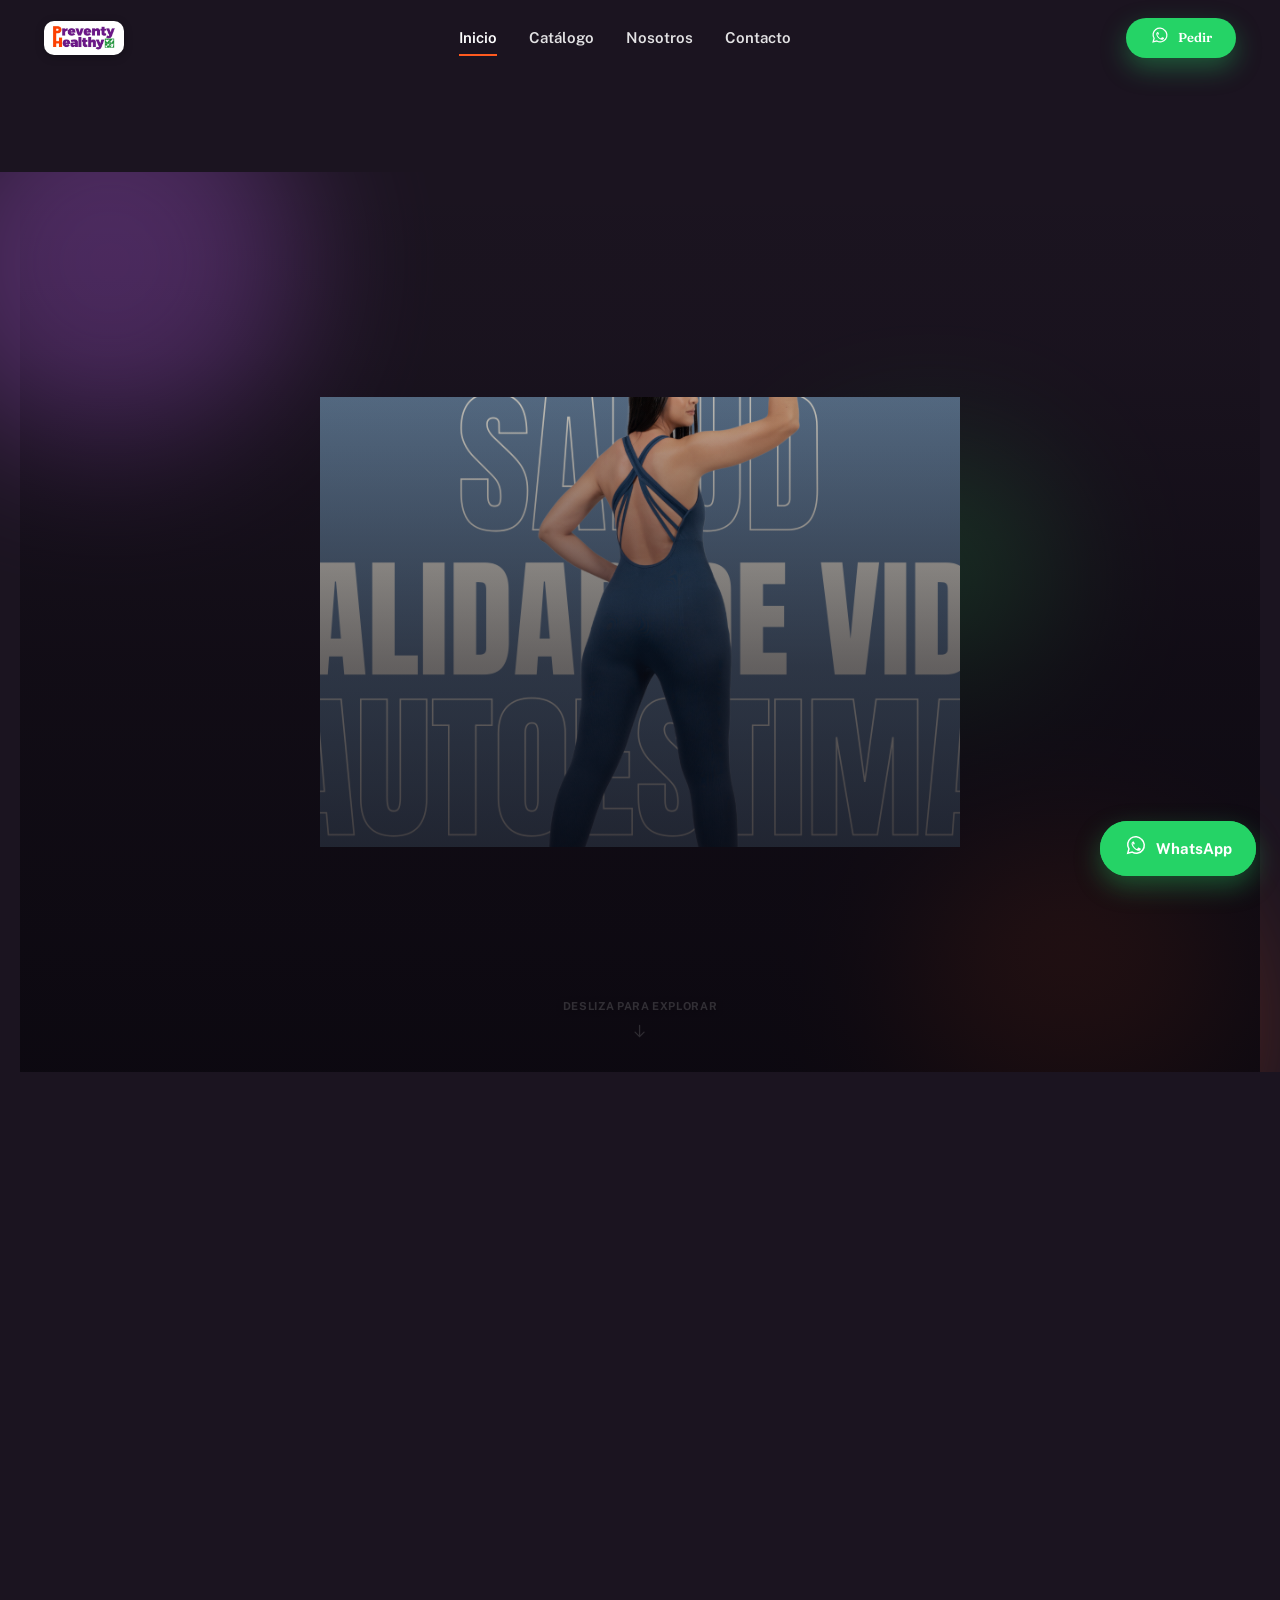
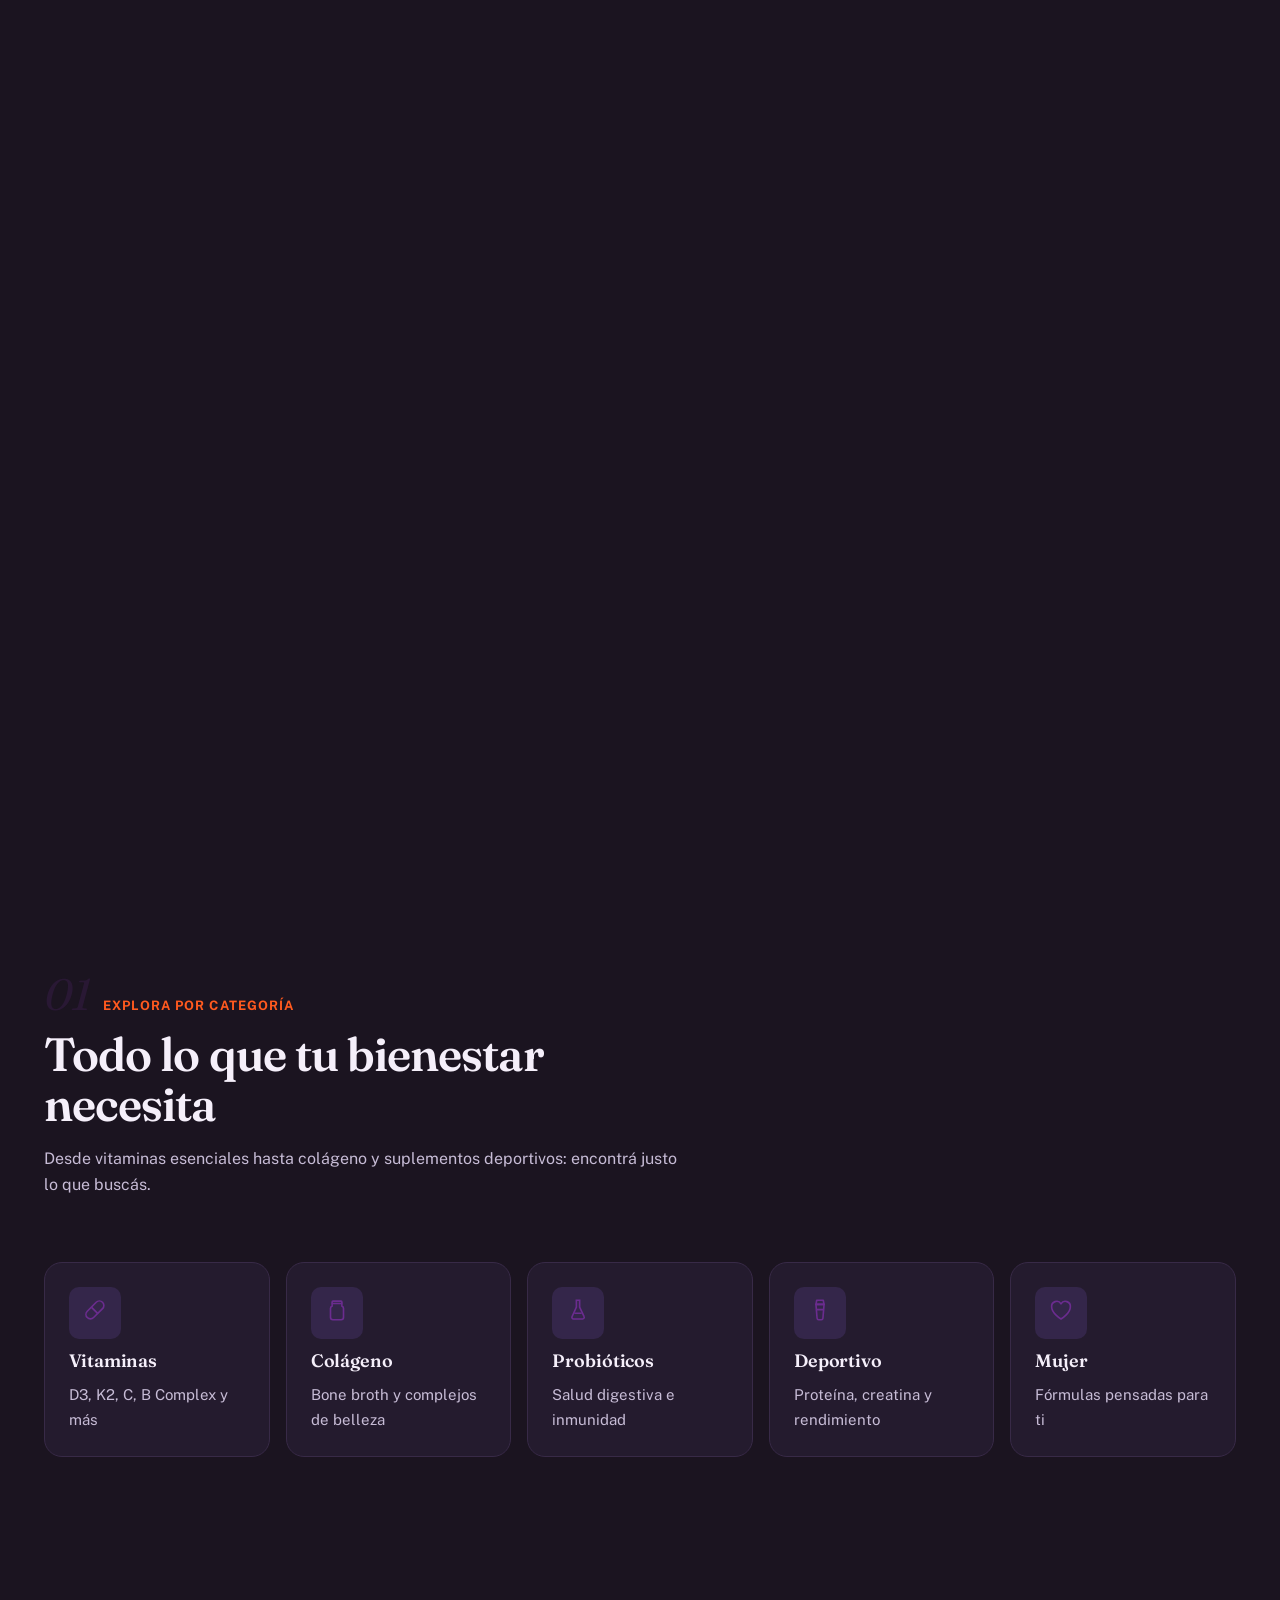
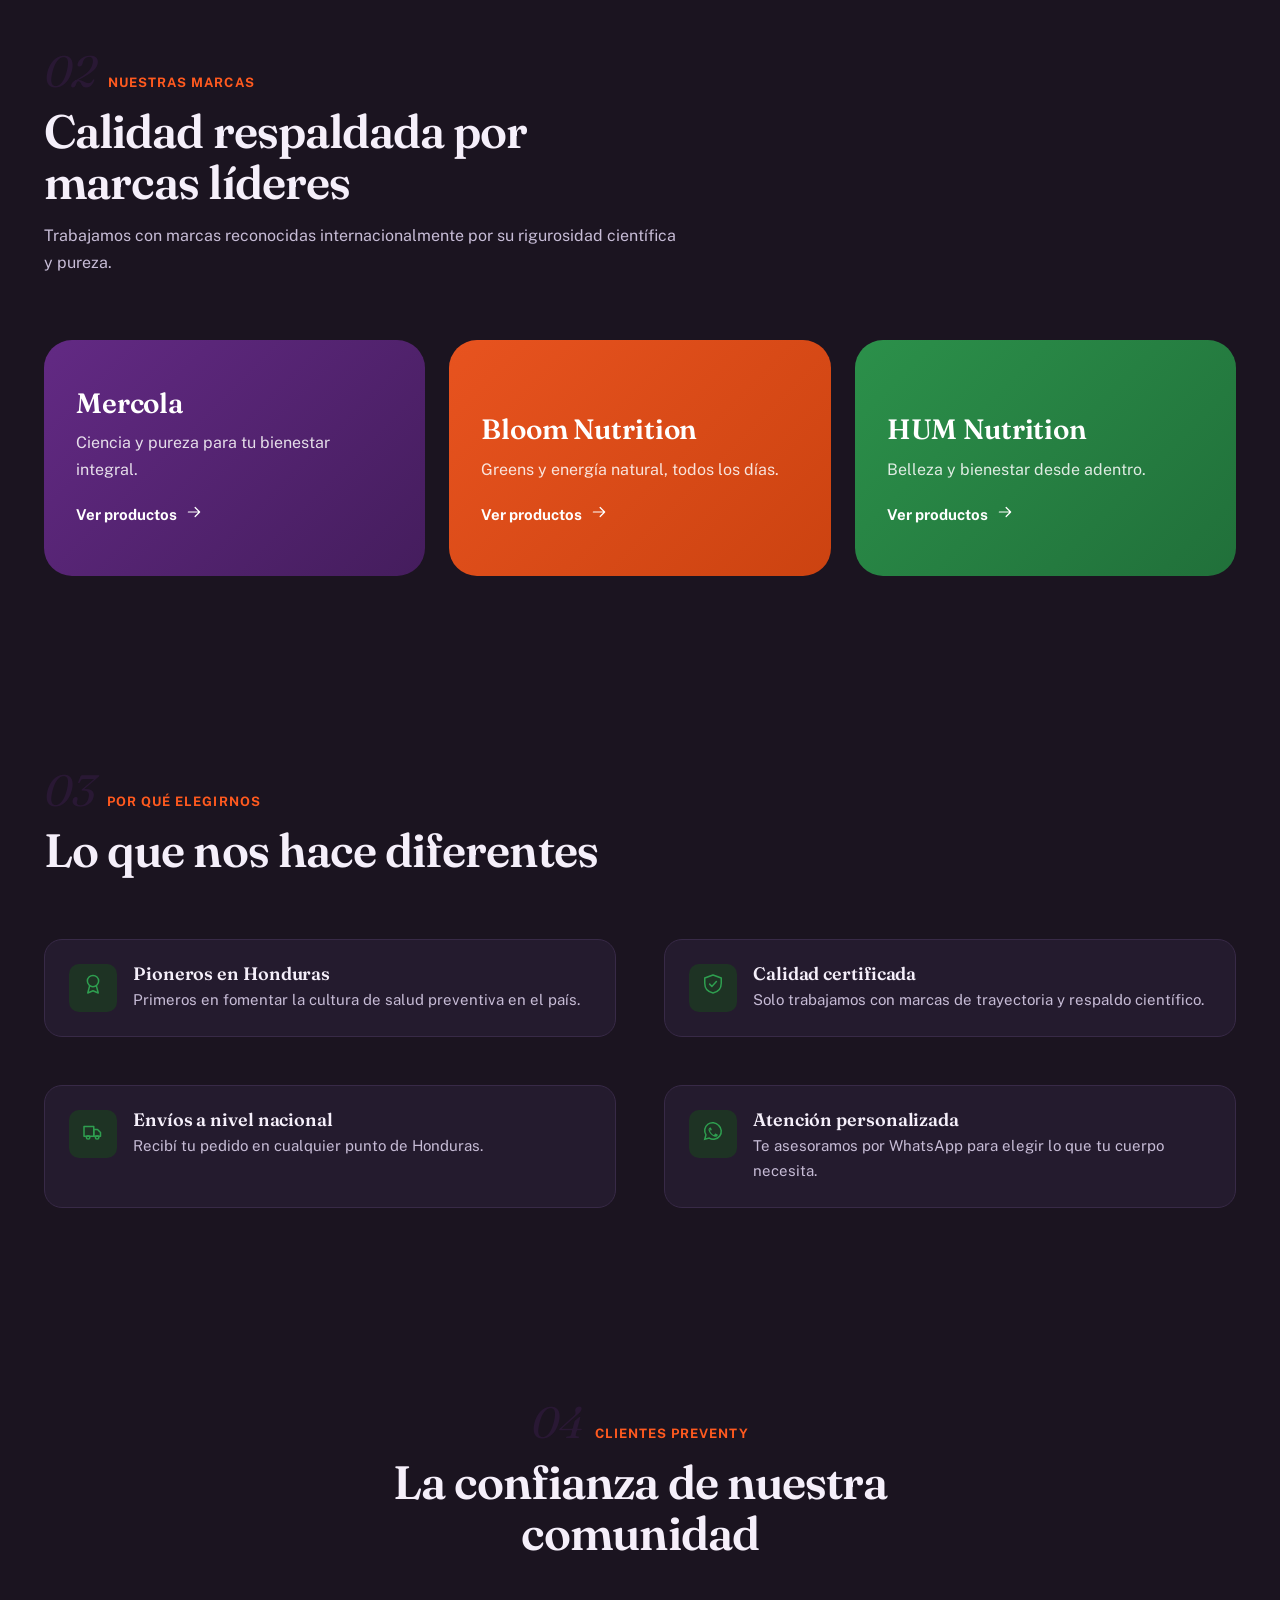
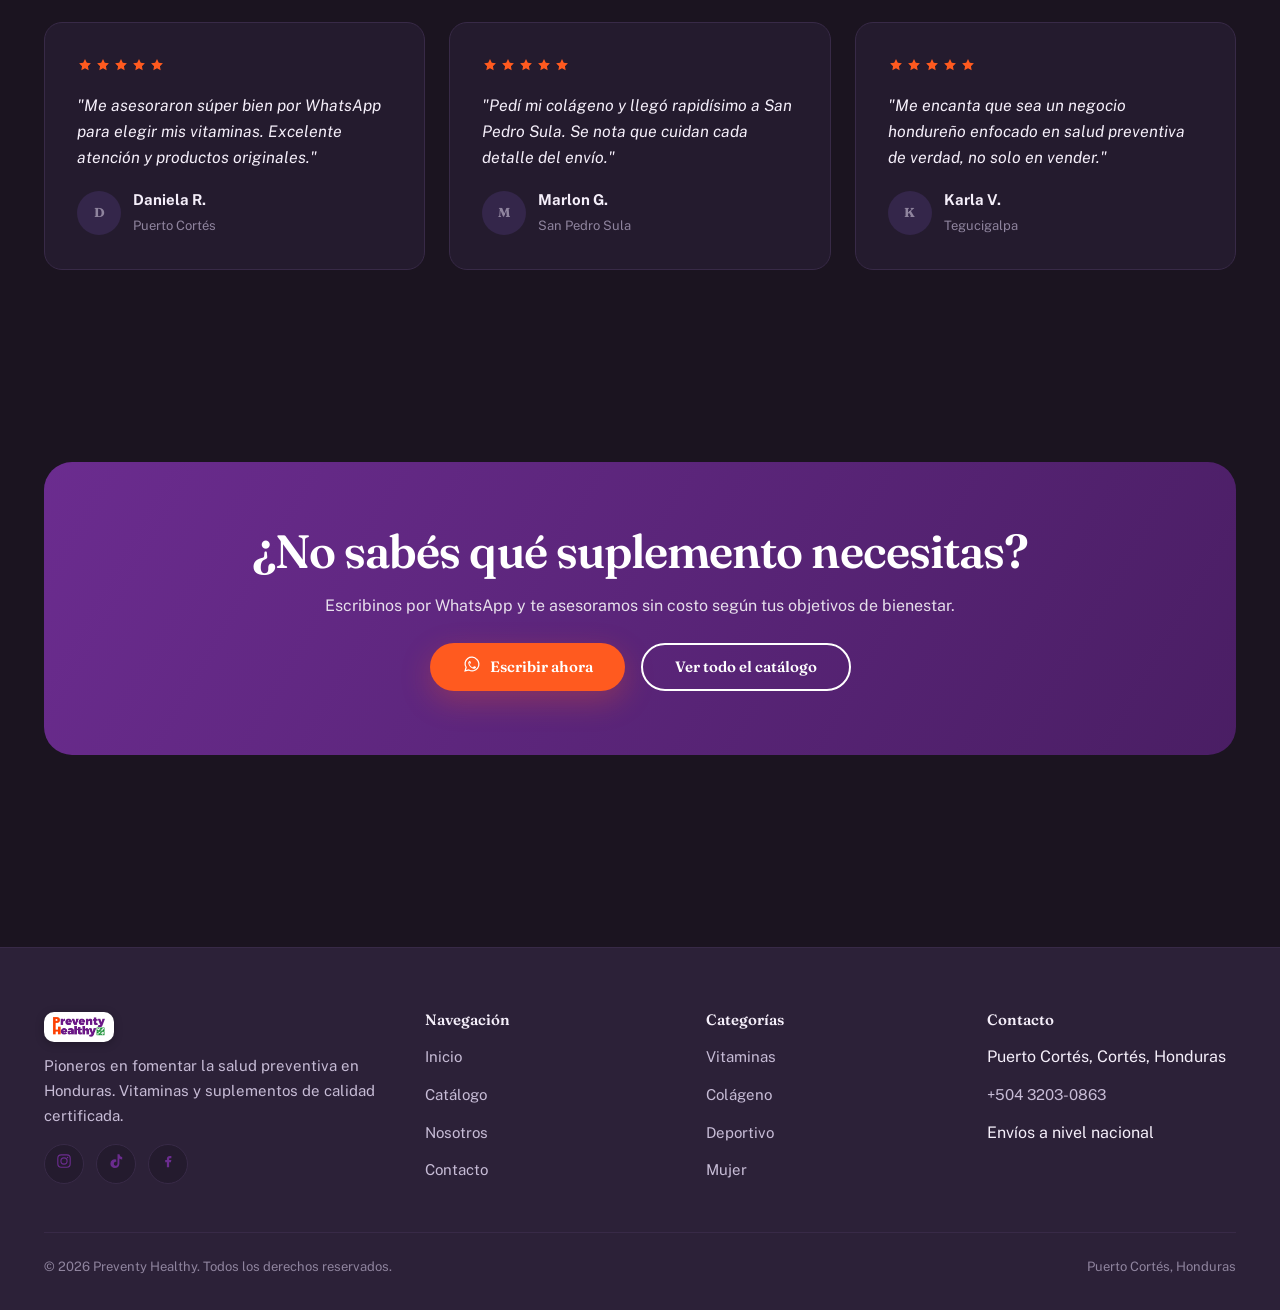
==== commit d3cfc588: "Force dark theme as the site-wide default Adds data-theme="dark" to every page's <html> tag. The dar" ====
--- a/index.html
+++ b/index.html
@@ -1,5 +1,5 @@
 <!doctype html>
-<html lang="es-HN">
+<html lang="es-HN" data-theme="dark">
 <head>
 <meta charset="UTF-8">
 <meta name="viewport" content="width=device-width, initial-scale=1">
